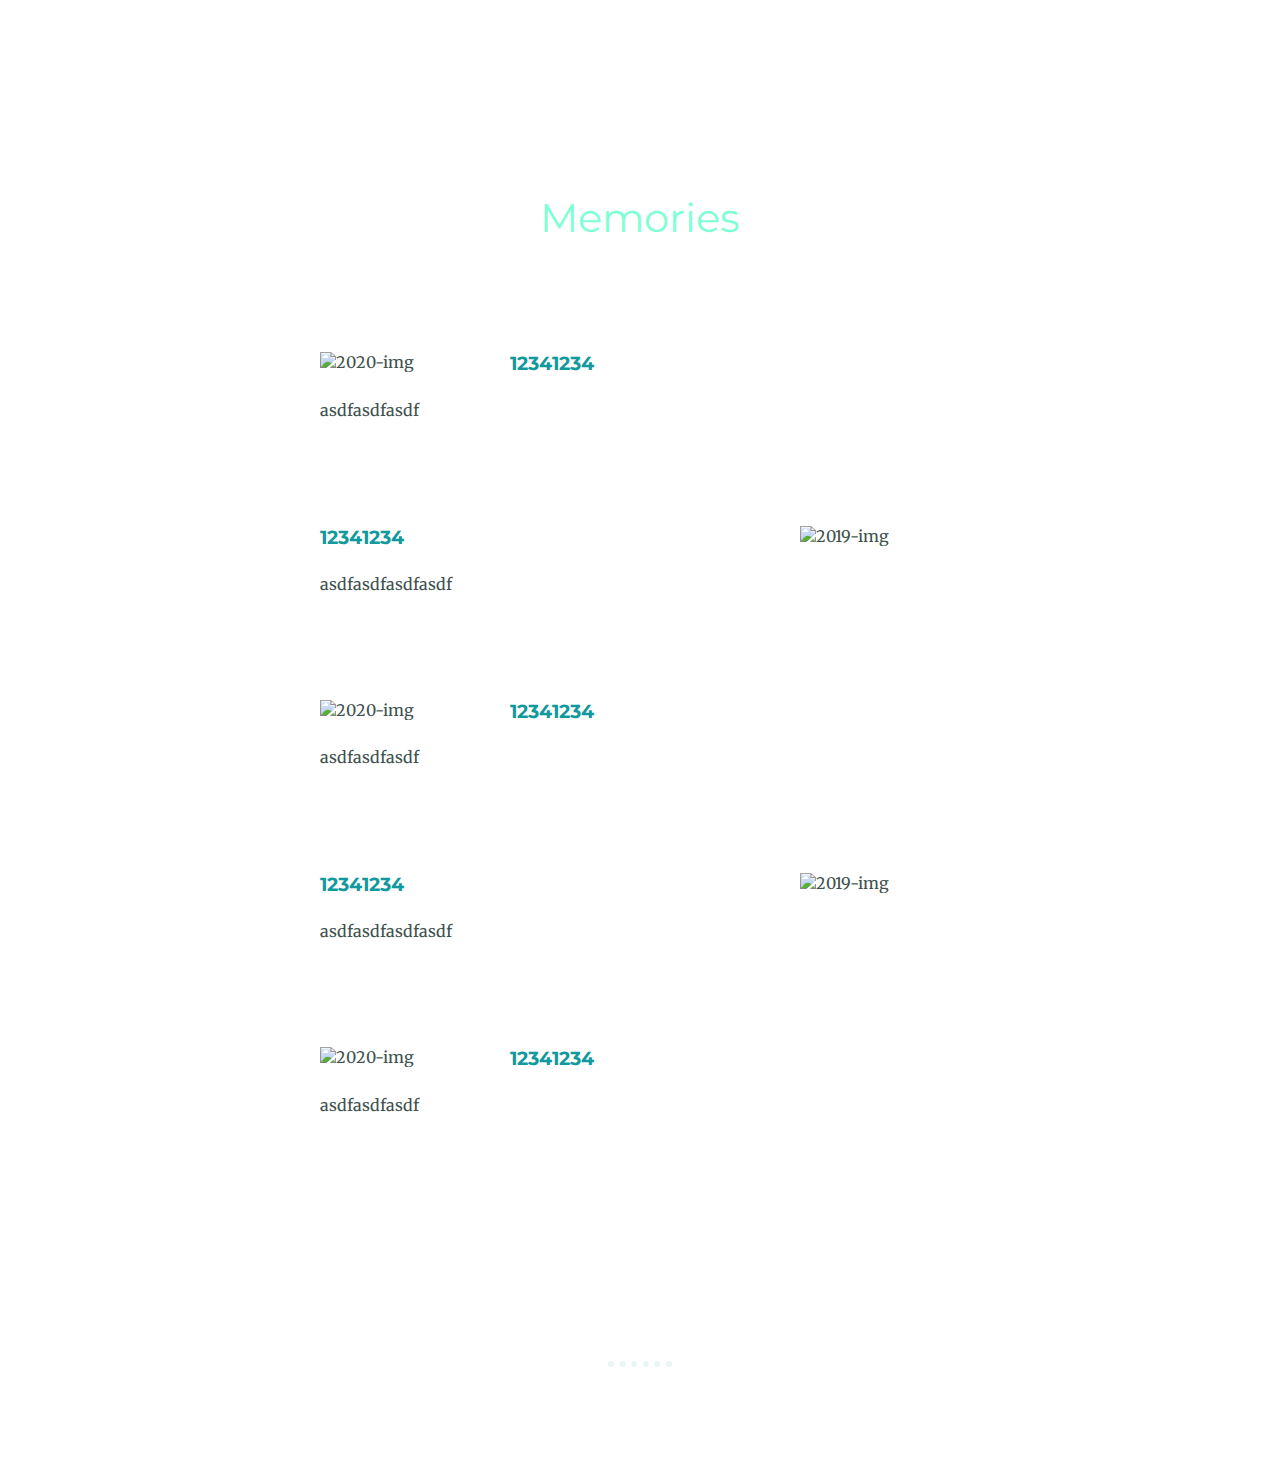
==== photo.html @ d60da091 "Add files via upload" ====
<!DOCTYPE html>
<html>

<head>
  <meta charset="utf-8">
  <title>Memories</title>
  <link rel="stylesheet" href="css/styles.css">
  <link href="https://fonts.googleapis.com/css?family=Merriweather|Montserrat|Sacramento" rel="stylesheet">
  <link rel="icon" href="favicon.ico">
</head>



<body>




  <div class="top-container">
    <div class="title-text">



  <br /><br /><br />

      <div class="skills">
        <h2>Memories</h2>
        <div class="skill-row">
          <img class="code-img" src="images/2020.png" alt="2020-img">
          <h3>12341234</h3>
          <p>asdfasdfasdf</p>

        </div>
        <div class="skill-row">
          <img class="chilli-img" src="images/2019.png" alt="2019-img">

          <h3>12341234</h3>
          <p>asdfasdfasdfasdf</p>

        </div>

        <div class="skill-row">
          <img class="code-img" src="images/2020.png" alt="2020-img">
          <h3>12341234</h3>
          <p>asdfasdfasdf</p>

        </div>
        <div class="skill-row">
          <img class="chilli-img" src="images/2019.png" alt="2019-img">

          <h3>12341234</h3>
          <p>asdfasdfasdfasdf</p>

        </div>

        <div class="skill-row">
          <img class="code-img" src="images/2020.png" alt="2020-img">
          <h3>12341234</h3>
          <p>asdfasdfasdf</p>










      </div>


<br>
<br>

      <hr>

    </div>
  </div>







<!--
      </div>
      <div class="skill-row">
        <img class="chilli-img" src="images/2019.png" alt="2019-img">

        <h3>Hot Wings Challenge</h3>
        <p>But my best skill is actually in eating hot wings. I am the undisputed queen of hot wing challenges. Ghost Peppers and Carolina Reapers are my favourite snacks.</p>

      </div>
    </div>
    <hr>
    <!-- <div class="contact-me">
      <h2>Get In Touch</h2>
      <h3>If you love hot wings as much as I do.</h3>
      <p class="contact-message">Love hot wings as much as I do? Let's talk about how awesome they are! We can code while we eat hot wings!</p>
      <a class="btn" href="mailto:ilove@hotwings.com">CONTACT ME</a>
    </div> -->
  </div>


  <!-- <div class="bottom-container">
    <a class="footer-link" href="https://www.linkedin.com/in/angela-yu-963a584b/">LinkedIn</a>
    <a class="footer-link" href="https://twitter.com/yu_angela">Twitter</a>
    <a class="footer-link" href="https://www.appbrewery.co/">Website</a>
    <p class="copyright">© 2018 Angela Yu @ The App Brewery.</p>
  </div> -->
</body>

</html>
---- css/styles.css ----
body {
  color: #40514E;
  margin: 0;
  text-align: center;
  font-family: 'Merriweather', serif;
}

h1 {
  color: aquamarine;
  font-size: 5.625rem;
  margin: 50px auto 0 auto;
  font-family: 'Sacramento', cursive;
}

h2 {
  color: aquamarine;
  font-family: 'Montserrat', sans-serif;
  font-size: 2.5rem;
  font-weight: normal;
  padding-bottom: 10px;
}

h3 {
  color: #11999E;
  font-family: 'Montserrat', sans-serif;
}

p {
  line-height: 2;
}

hr {
  border: dotted #EAF6F6 6px;
  border-bottom: none;
  width: 4%;
  margin: 100px auto;
}

a{
  color: #11999E;
  font-family: 'Montserrat', sans-serif;
  margin: 10px 20px;
  text-decoration: none;
}

a:hover {
  color: #EAF6F6;
}

.top-container {
  background-image: url(image/back.jpg);
  background-size: 100%;
/*  background-color: plum;  */
  position: relative;
  padding-top: 100px;

}

.middle-container {
  background-image: url(image/back.jpg);
  background-size: 100%;

padding-top: 100px;
  /* margin: 100px 0; */
}

.bottom-container {
  background-image: url(image/back.jpg);

  background-color: #66BFBF;
  padding: 50px 0 20px;
}

.skill-row {
  width: 50%;
  margin: 100px auto 100px auto;
  text-align: left;
}

.pro {
  text-decoration: underline;
}

.intro {
  width: 30%;
  margin: auto;
}

.contact-message {
  width: 40%;
  margin: 40px auto 60px;
}

.copyright {
  color: #EAF6F6;
  font-size: 0.75rem;
  padding: 20px 0;
}

.top-cloud {
  position: absolute;
  right: 300px;
  top: 40px;
}

.bottom-cloud {
  position: absolute;
  left: 250px;
  bottom: 300px;
}

.code-img {
  width: 25%;
  float: left;
  margin-right: 30px;
}

.chilli-img {
  width: 25%;
  float: right;
  margin-left: 30px;
}

.btn {
  background: #11cdd4;
  background-image: -webkit-linear-gradient(top, #11cdd4, #11999e);
  background-image: -moz-linear-gradient(top, #11cdd4, #11999e);
  background-image: -ms-linear-gradient(top, #11cdd4, #11999e);
  background-image: -o-linear-gradient(top, #11cdd4, #11999e);
  background-image: linear-gradient(to bottom, #11cdd4, #11999e);
  -webkit-border-radius: 8;
  -moz-border-radius: 8;
  border-radius: 8px;
  font-family: 'Montserrat', sans-serif;
  color: #ffffff;
  font-size: 20px;
  padding: 10px 20px 10px 20px;
  text-decoration: none;
}

.btn:hover {
  background: #30e3cb;
  background-image: -webkit-linear-gradient(top, #30e3cb, #2bc4ad);
  background-image: -moz-linear-gradient(top, #30e3cb, #2bc4ad);
  background-image: -ms-linear-gradient(top, #30e3cb, #2bc4ad);
  background-image: -o-linear-gradient(top, #30e3cb, #2bc4ad);
  background-image: linear-gradient(to bottom, #30e3cb, #2bc4ad);
  text-decoration: none;
}
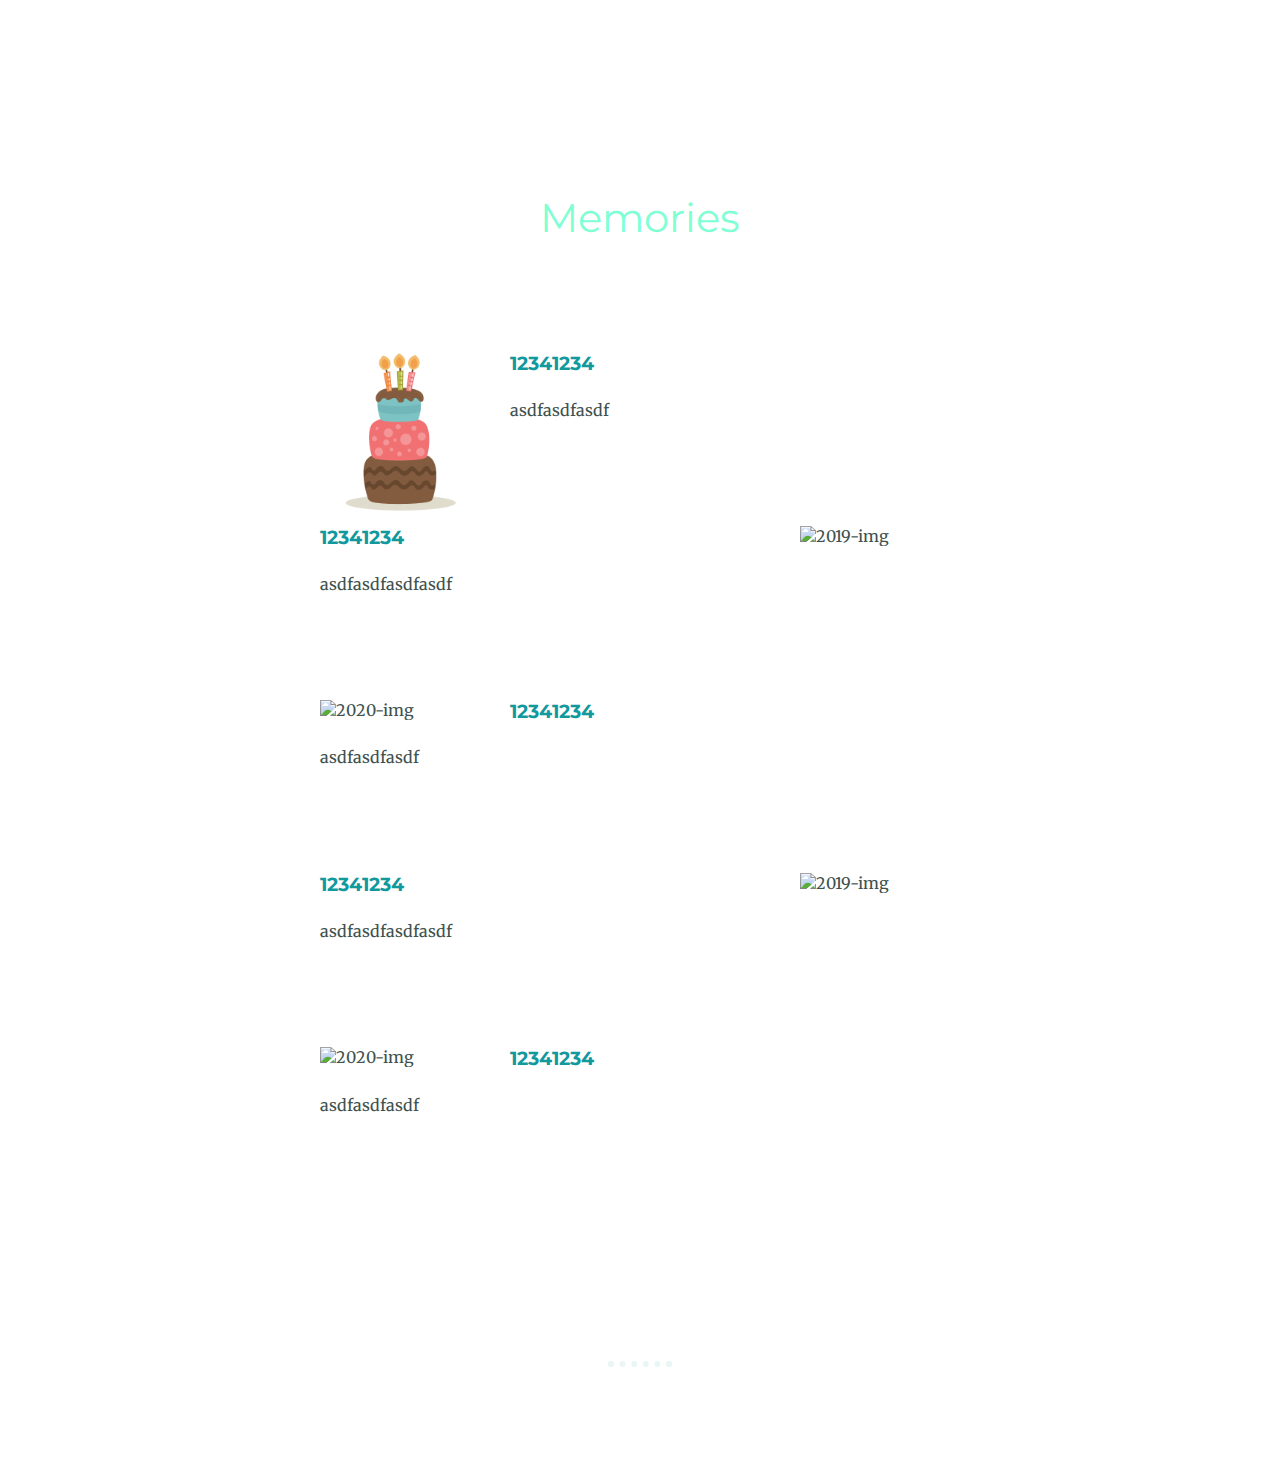
==== commit c890e03e: "Update photo.html" ====
--- a/photo.html
+++ b/photo.html
@@ -26,7 +26,7 @@
       <div class="skills">
         <h2>Memories</h2>
         <div class="skill-row">
-          <img class="code-img" src="images/2020.png" alt="2020-img">
+          <img class="code-img" src="images/cake.png" alt="2020-img">
           <h3>12341234</h3>
           <p>asdfasdfasdf</p>
 
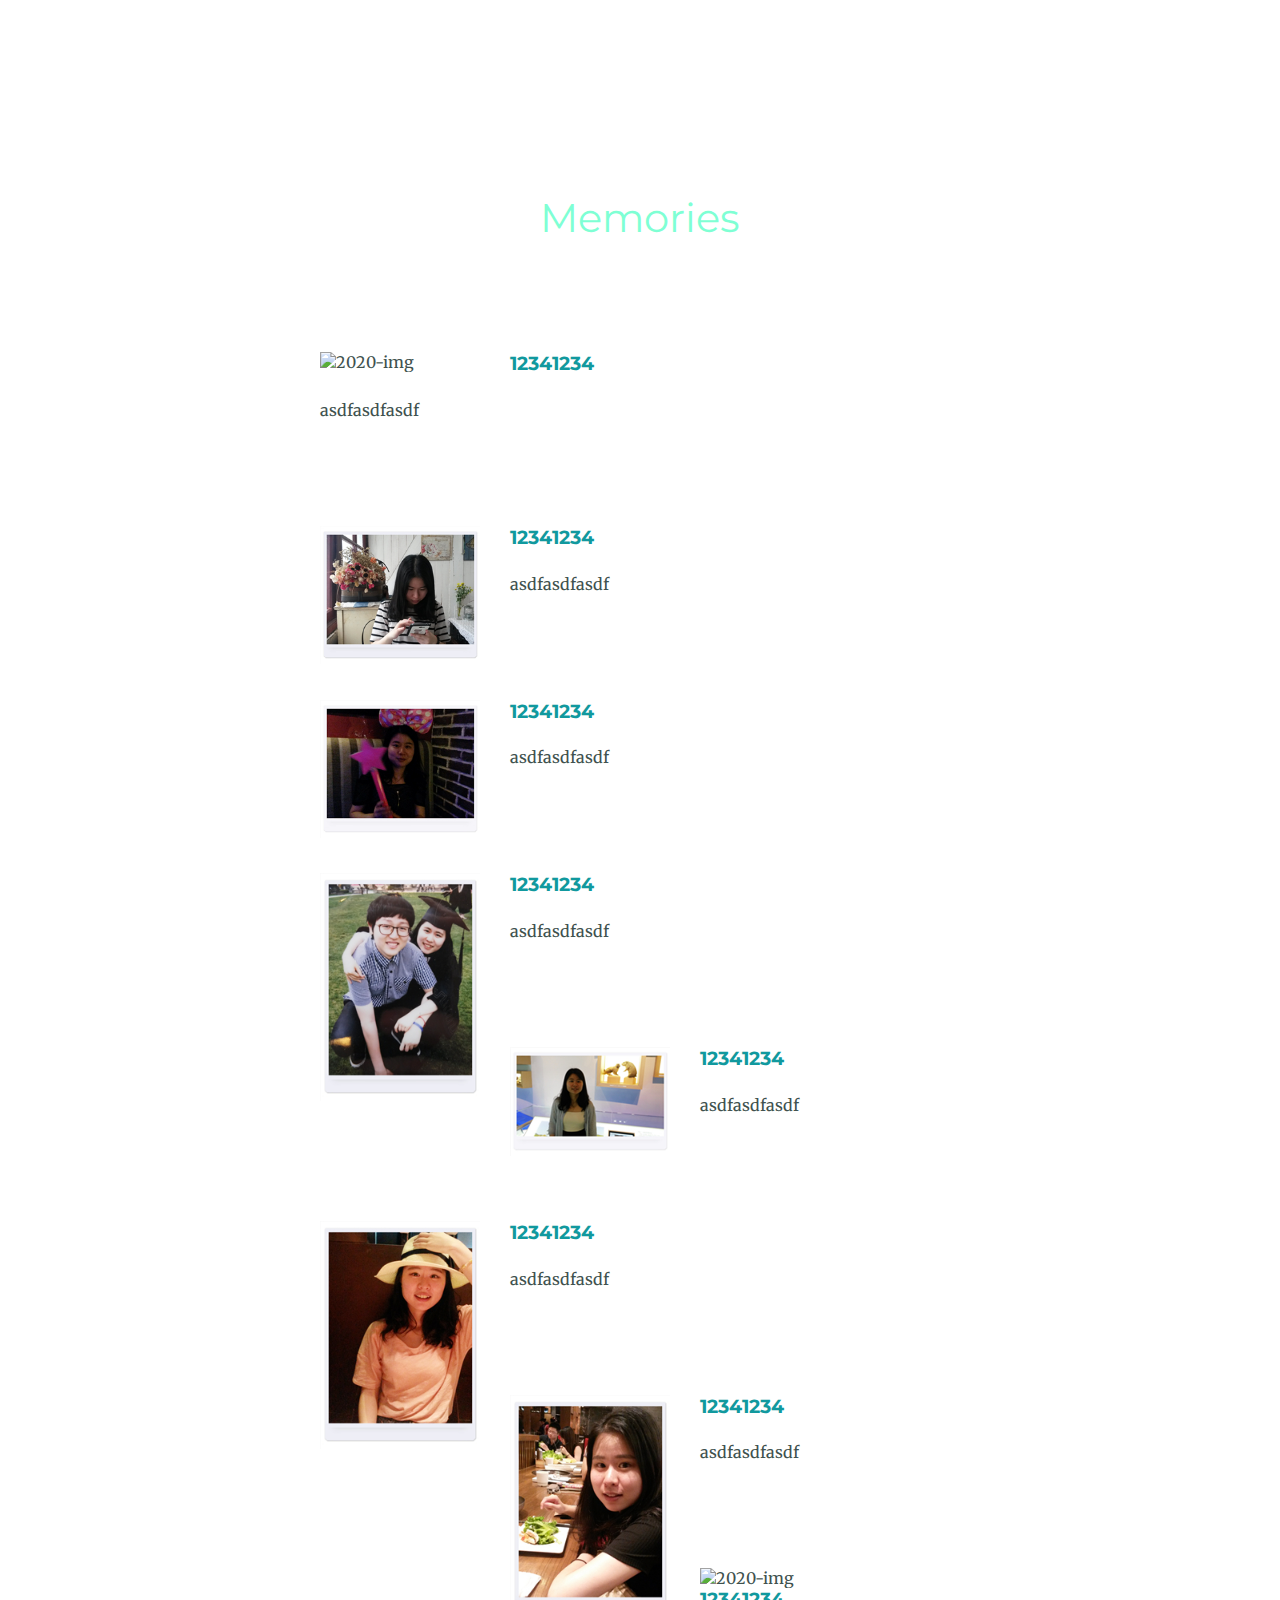
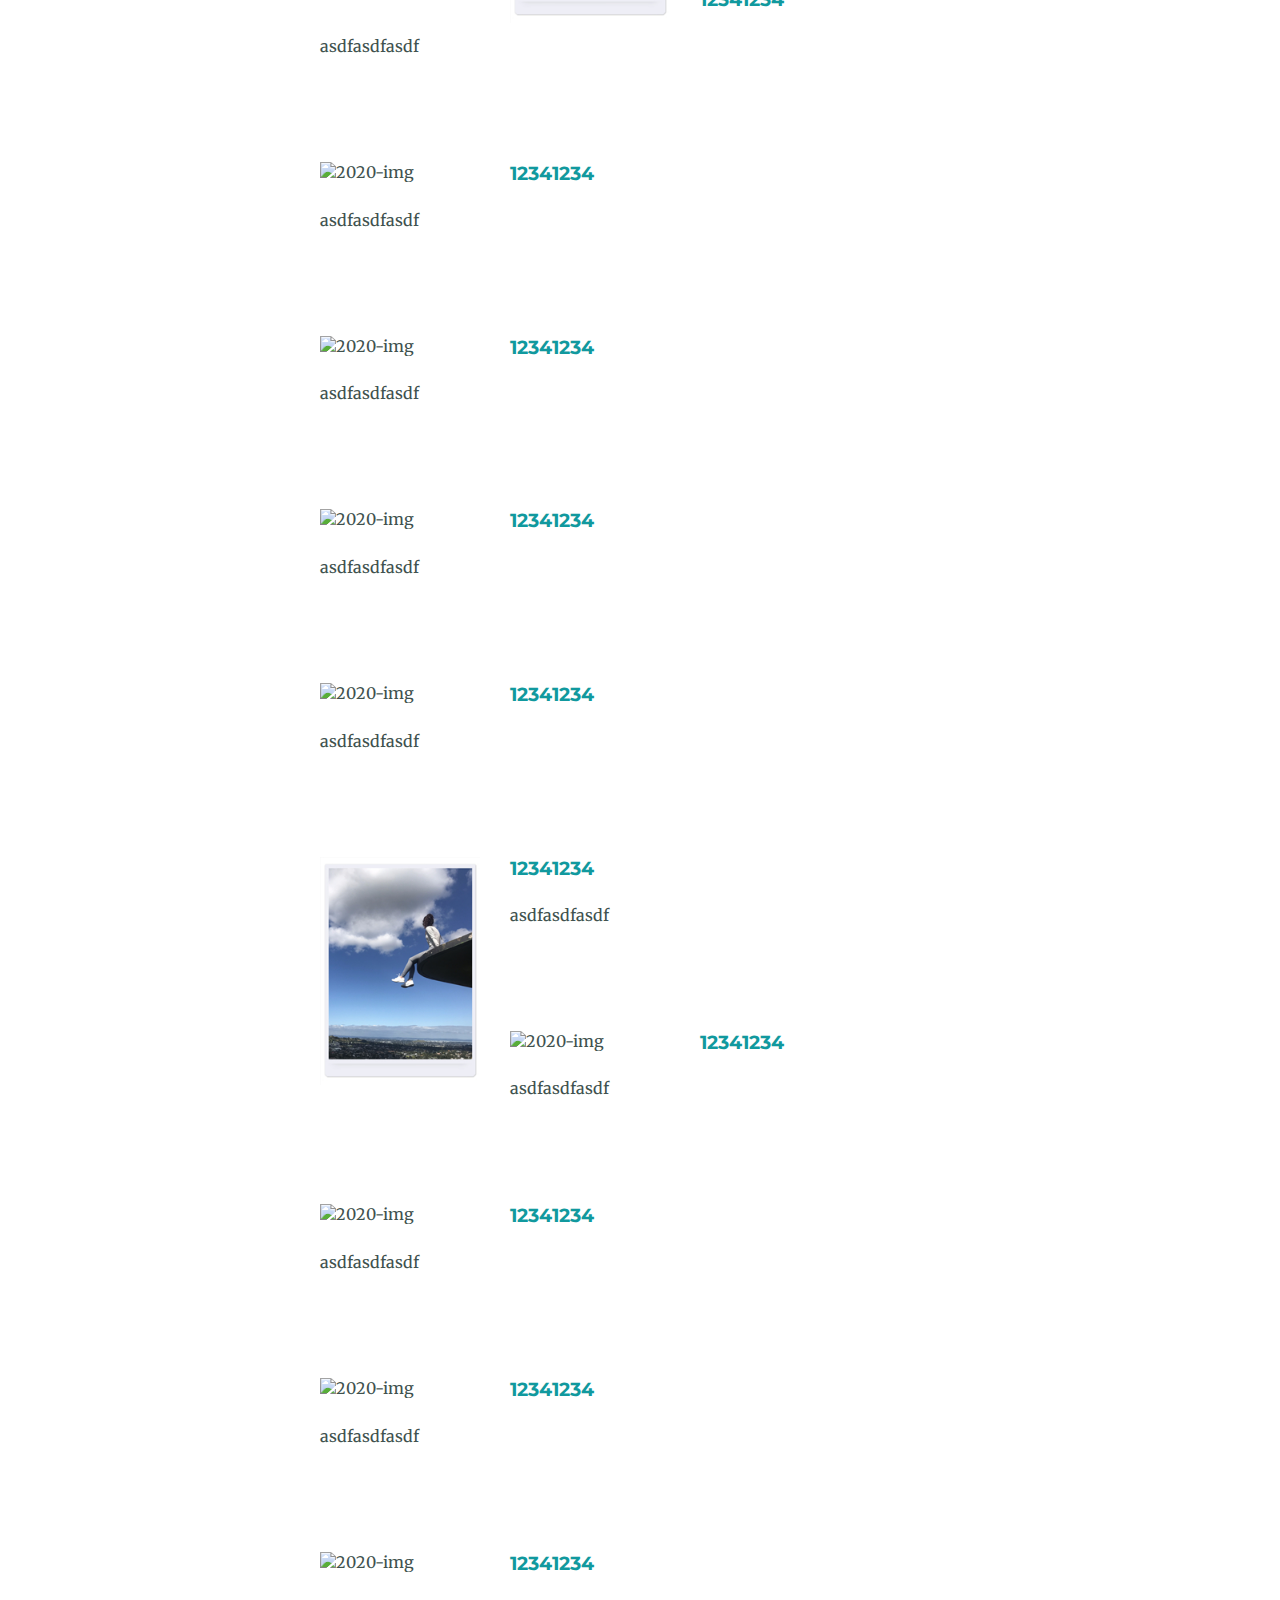
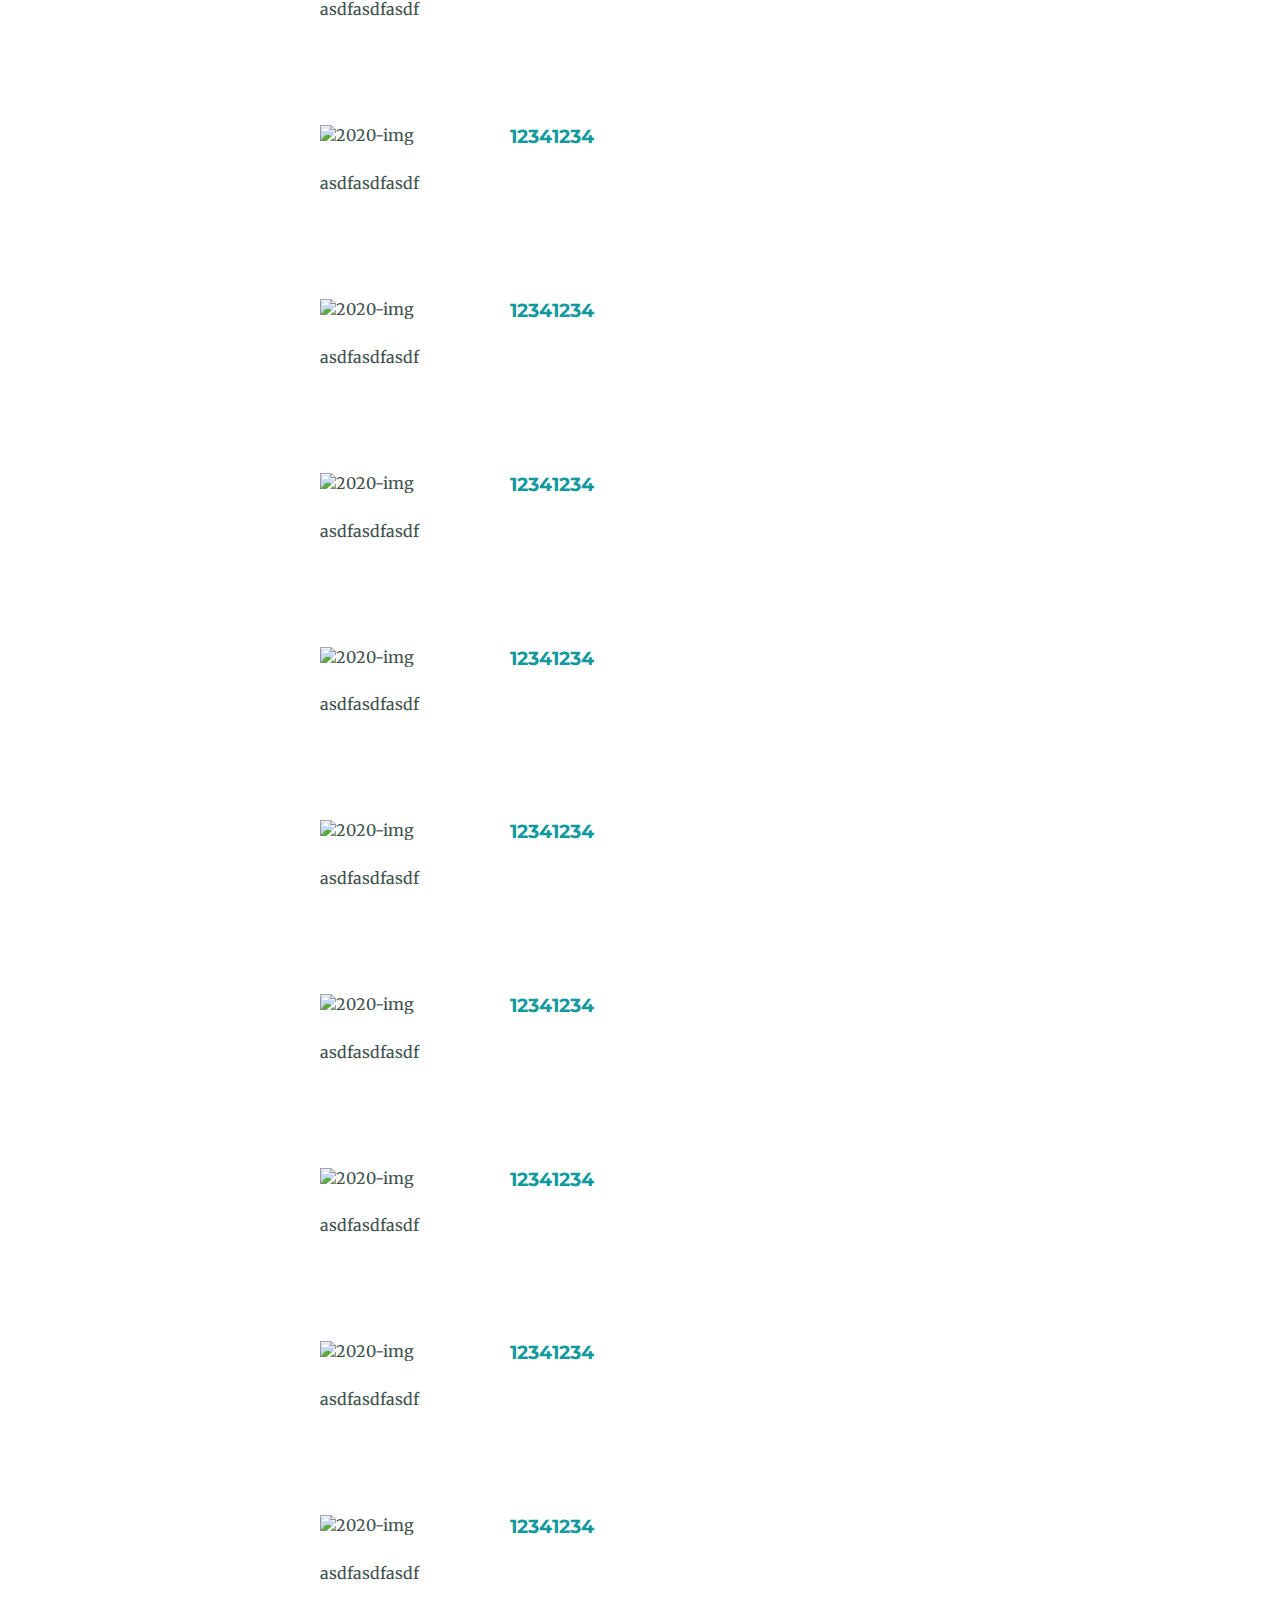
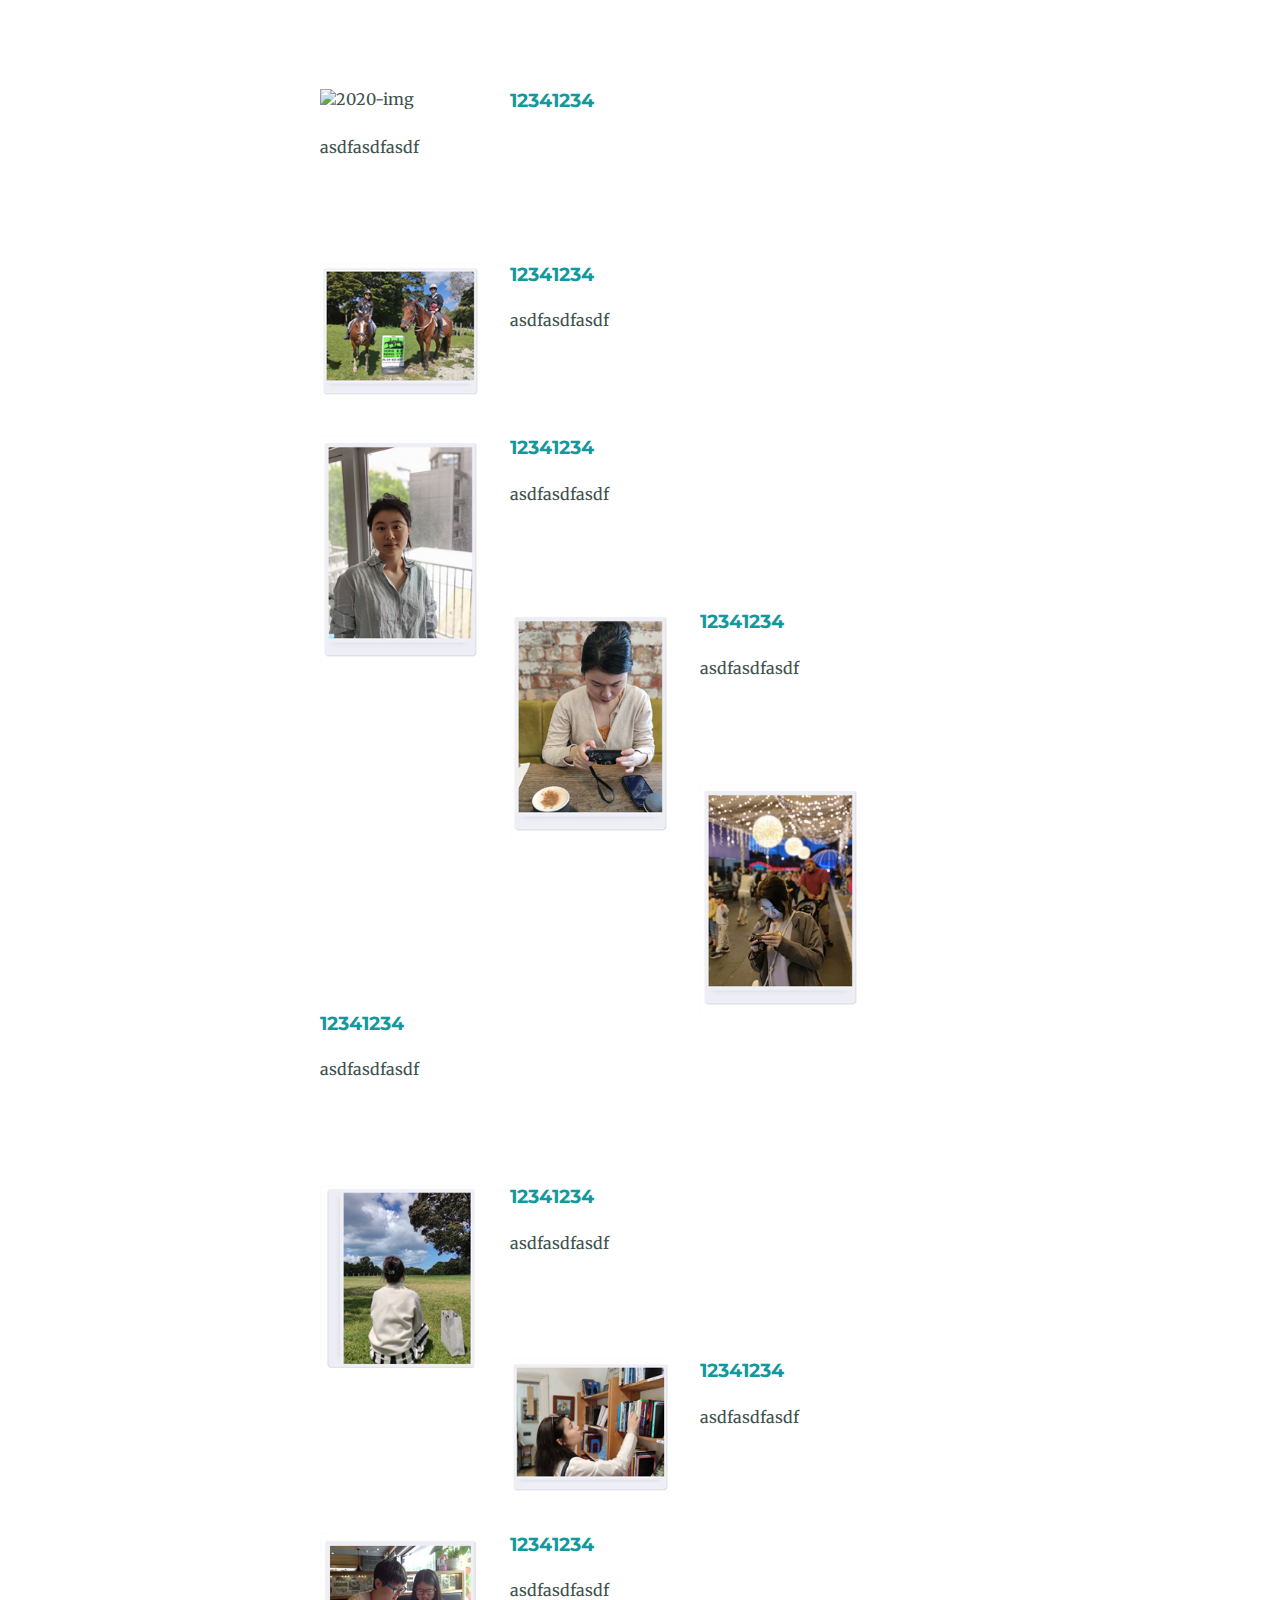
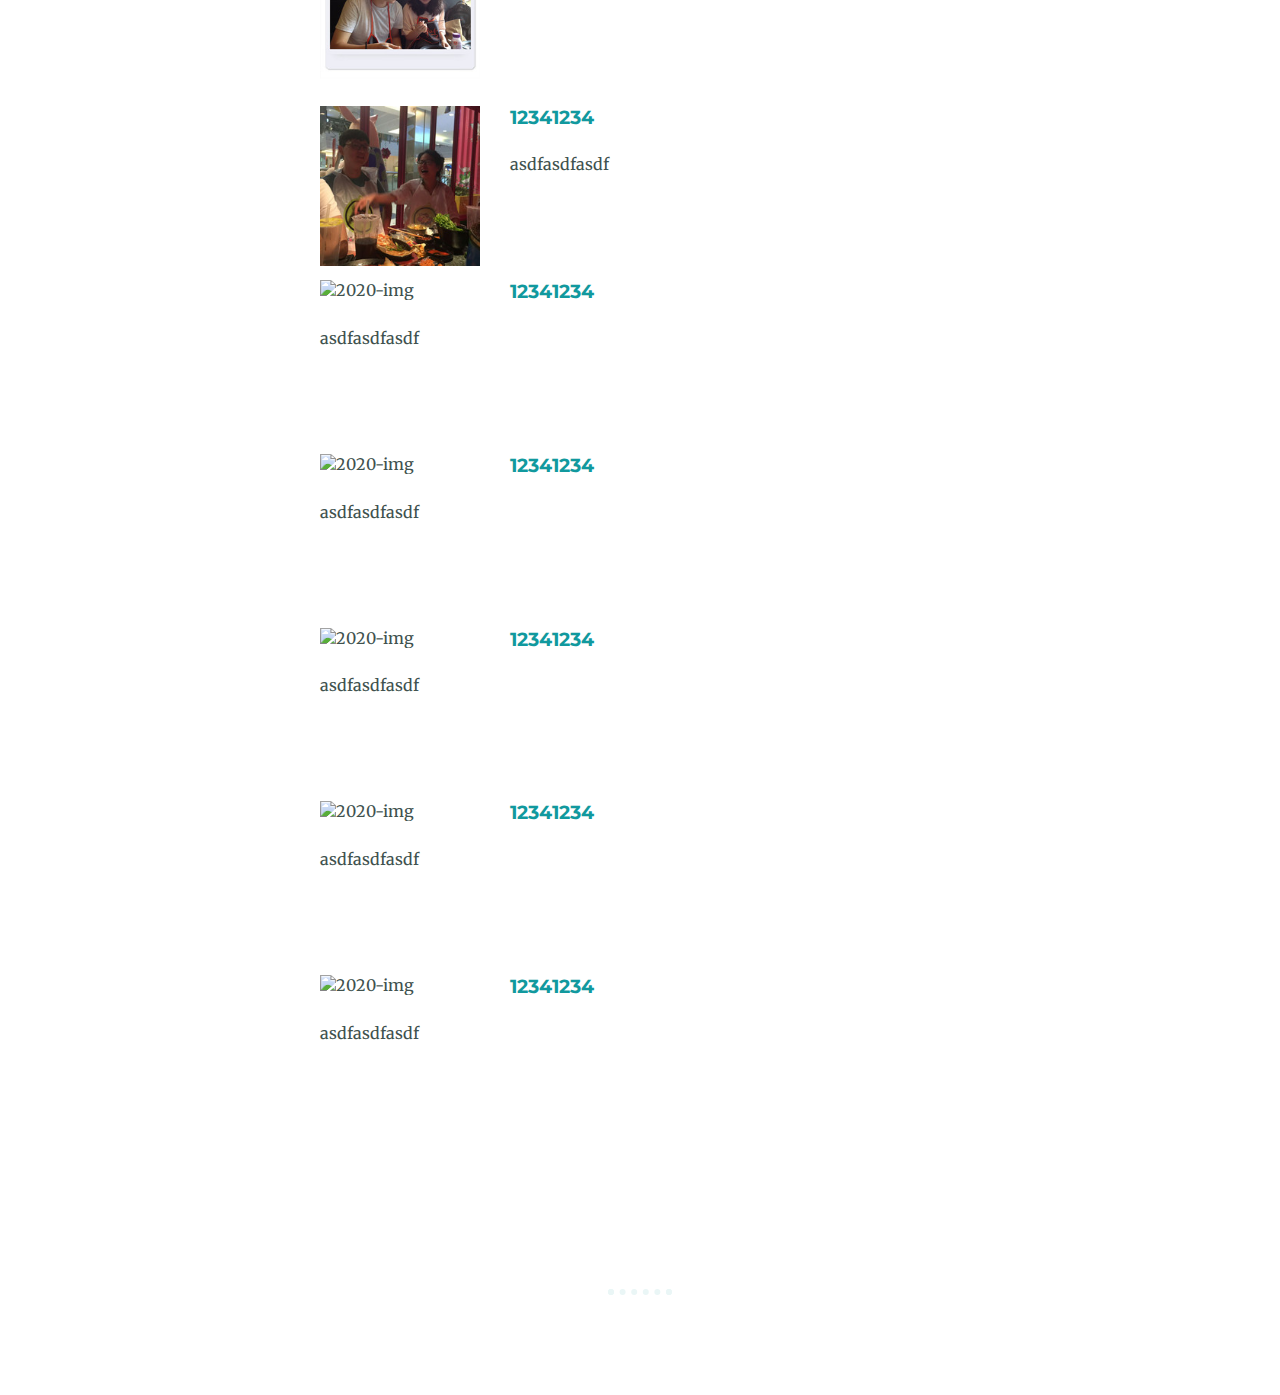
==== commit 4f133324: "Add files via upload" ====
--- a/photo.html
+++ b/photo.html
@@ -25,50 +25,247 @@
 
       <div class="skills">
         <h2>Memories</h2>
-        <div class="skill-row">
-          <img class="code-img" src="images/cake.png" alt="2020-img">
-          <h3>12341234</h3>
-          <p>asdfasdfasdf</p>
-
-        </div>
-        <div class="skill-row">
-          <img class="chilli-img" src="images/2019.png" alt="2019-img">
-
-          <h3>12341234</h3>
-          <p>asdfasdfasdfasdf</p>
-
-        </div>
-
-        <div class="skill-row">
-          <img class="code-img" src="images/2020.png" alt="2020-img">
-          <h3>12341234</h3>
-          <p>asdfasdfasdf</p>
-
-        </div>
-        <div class="skill-row">
-          <img class="chilli-img" src="images/2019.png" alt="2019-img">
-
-          <h3>12341234</h3>
-          <p>asdfasdfasdfasdf</p>
-
-        </div>
-
-        <div class="skill-row">
-          <img class="code-img" src="images/2020.png" alt="2020-img">
-          <h3>12341234</h3>
-          <p>asdfasdfasdf</p>
-
-
-
-
-
-
-
-
-
-
-      </div>
-
+
+        <div class="skill-row">
+          <img class="code-img" src="images/1.jpg" alt="2020-img">
+          <h3>12341234</h3>
+          <p>asdfasdfasdf</p>
+        </div>
+
+        <div class="skill-row">
+          <img class="code-img" src="images/2.jpg" alt="2020-img">
+          <h3>12341234</h3>
+          <p>asdfasdfasdf</p>
+        </div>
+
+
+        <div class="skill-row">
+          <img class="code-img" src="images/3.jpg" alt="2020-img">
+          <h3>12341234</h3>
+          <p>asdfasdfasdf</p>
+        </div>
+
+        <div class="skill-row">
+          <img class="code-img" src="images/4.jpg" alt="2020-img">
+          <h3>12341234</h3>
+          <p>asdfasdfasdf</p>
+        </div>
+
+        <div class="skill-row">
+          <img class="code-img" src="images/5.jpg" alt="2020-img">
+          <h3>12341234</h3>
+          <p>asdfasdfasdf</p>
+        </div>
+
+        <div class="skill-row">
+          <img class="code-img" src="images/6.jpg" alt="2020-img">
+          <h3>12341234</h3>
+          <p>asdfasdfasdf</p>
+        </div>
+
+        <div class="skill-row">
+          <img class="code-img" src="images/7.jpg" alt="2020-img">
+          <h3>12341234</h3>
+          <p>asdfasdfasdf</p>
+        </div>
+
+        <div class="skill-row">
+          <img class="code-img" src="images/8.jpg" alt="2020-img">
+          <h3>12341234</h3>
+          <p>asdfasdfasdf</p>
+        </div>
+
+        <div class="skill-row">
+          <img class="code-img" src="images/9.jpg" alt="2020-img">
+          <h3>12341234</h3>
+          <p>asdfasdfasdf</p>
+        </div>
+
+        <div class="skill-row">
+          <img class="code-img" src="images/10.jpg" alt="2020-img">
+          <h3>12341234</h3>
+          <p>asdfasdfasdf</p>
+        </div>
+
+        <div class="skill-row">
+          <img class="code-img" src="images/11.jpg" alt="2020-img">
+          <h3>12341234</h3>
+          <p>asdfasdfasdf</p>
+        </div>
+
+        <div class="skill-row">
+          <img class="code-img" src="images/12.jpg" alt="2020-img">
+          <h3>12341234</h3>
+          <p>asdfasdfasdf</p>
+        </div>
+
+        <div class="skill-row">
+          <img class="code-img" src="images/13.jpg" alt="2020-img">
+          <h3>12341234</h3>
+          <p>asdfasdfasdf</p>
+        </div>
+
+        <div class="skill-row">
+          <img class="code-img" src="images/14.jpg" alt="2020-img">
+          <h3>12341234</h3>
+          <p>asdfasdfasdf</p>
+        </div>
+
+        <div class="skill-row">
+          <img class="code-img" src="images/15.jpg" alt="2020-img">
+          <h3>12341234</h3>
+          <p>asdfasdfasdf</p>
+        </div>
+
+        <div class="skill-row">
+          <img class="code-img" src="images/16.jpg" alt="2020-img">
+          <h3>12341234</h3>
+          <p>asdfasdfasdf</p>
+        </div>
+
+        <div class="skill-row">
+          <img class="code-img" src="images/17.jpg" alt="2020-img">
+          <h3>12341234</h3>
+          <p>asdfasdfasdf</p>
+        </div>
+
+        <div class="skill-row">
+          <img class="code-img" src="images/18.jpg" alt="2020-img">
+          <h3>12341234</h3>
+          <p>asdfasdfasdf</p>
+        </div>
+
+        <div class="skill-row">
+          <img class="code-img" src="images/19.jpg" alt="2020-img">
+          <h3>12341234</h3>
+          <p>asdfasdfasdf</p>
+        </div>
+
+        <div class="skill-row">
+          <img class="code-img" src="images/20.jpg" alt="2020-img">
+          <h3>12341234</h3>
+          <p>asdfasdfasdf</p>
+        </div>
+
+        <div class="skill-row">
+          <img class="code-img" src="images/21.jpg" alt="2020-img">
+          <h3>12341234</h3>
+          <p>asdfasdfasdf</p>
+        </div>
+
+        <div class="skill-row">
+          <img class="code-img" src="images/22.jpg" alt="2020-img">
+          <h3>12341234</h3>
+          <p>asdfasdfasdf</p>
+        </div>
+
+        <div class="skill-row">
+          <img class="code-img" src="images/23.jpg" alt="2020-img">
+          <h3>12341234</h3>
+          <p>asdfasdfasdf</p>
+        </div>
+
+        <div class="skill-row">
+          <img class="code-img" src="images/24.jpg" alt="2020-img">
+          <h3>12341234</h3>
+          <p>asdfasdfasdf</p>
+        </div>
+
+        <div class="skill-row">
+          <img class="code-img" src="images/25.jpg" alt="2020-img">
+          <h3>12341234</h3>
+          <p>asdfasdfasdf</p>
+        </div>
+
+        <div class="skill-row">
+          <img class="code-img" src="images/26.jpg" alt="2020-img">
+          <h3>12341234</h3>
+          <p>asdfasdfasdf</p>
+        </div>
+
+        <div class="skill-row">
+          <img class="code-img" src="images/27.jpg" alt="2020-img">
+          <h3>12341234</h3>
+          <p>asdfasdfasdf</p>
+        </div>
+
+        <div class="skill-row">
+          <img class="code-img" src="images/28.jpg" alt="2020-img">
+          <h3>12341234</h3>
+          <p>asdfasdfasdf</p>
+        </div>
+
+        <div class="skill-row">
+          <img class="code-img" src="images/29.jpg" alt="2020-img">
+          <h3>12341234</h3>
+          <p>asdfasdfasdf</p>
+        </div>
+
+        <div class="skill-row">
+          <img class="code-img" src="images/30.jpg" alt="2020-img">
+          <h3>12341234</h3>
+          <p>asdfasdfasdf</p>
+        </div>
+
+        <div class="skill-row">
+          <img class="code-img" src="images/31.jpg" alt="2020-img">
+          <h3>12341234</h3>
+          <p>asdfasdfasdf</p>
+        </div>
+
+        <div class="skill-row">
+          <img class="code-img" src="images/32.jpg" alt="2020-img">
+          <h3>12341234</h3>
+          <p>asdfasdfasdf</p>
+        </div>
+
+        <div class="skill-row">
+          <img class="code-img" src="images/33.jpg" alt="2020-img">
+          <h3>12341234</h3>
+          <p>asdfasdfasdf</p>
+        </div>
+
+        <div class="skill-row">
+          <img class="code-img" src="images/34.jpg" alt="2020-img">
+          <h3>12341234</h3>
+          <p>asdfasdfasdf</p>
+        </div>
+
+        <div class="skill-row">
+          <img class="code-img" src="images/35.jpg" alt="2020-img">
+          <h3>12341234</h3>
+          <p>asdfasdfasdf</p>
+        </div>
+
+        <div class="skill-row">
+          <img class="code-img" src="images/36.jpg" alt="2020-img">
+          <h3>12341234</h3>
+          <p>asdfasdfasdf</p>
+        </div>
+
+        <div class="skill-row">
+          <img class="code-img" src="images/37.jpg" alt="2020-img">
+          <h3>12341234</h3>
+          <p>asdfasdfasdf</p>
+        </div>
+
+        <div class="skill-row">
+          <img class="code-img" src="images/38.jpg" alt="2020-img">
+          <h3>12341234</h3>
+          <p>asdfasdfasdf</p>
+        </div>
+
+        <div class="skill-row">
+          <img class="code-img" src="images/39.jpg" alt="2020-img">
+          <h3>12341234</h3>
+          <p>asdfasdfasdf</p>
+        </div>
+
+        <div class="skill-row">
+          <img class="code-img" src="images/40.jpg" alt="2020-img">
+          <h3>12341234</h3>
+          <p>asdfasdfasdf</p>
+        </div>
 
 <br>
 <br>
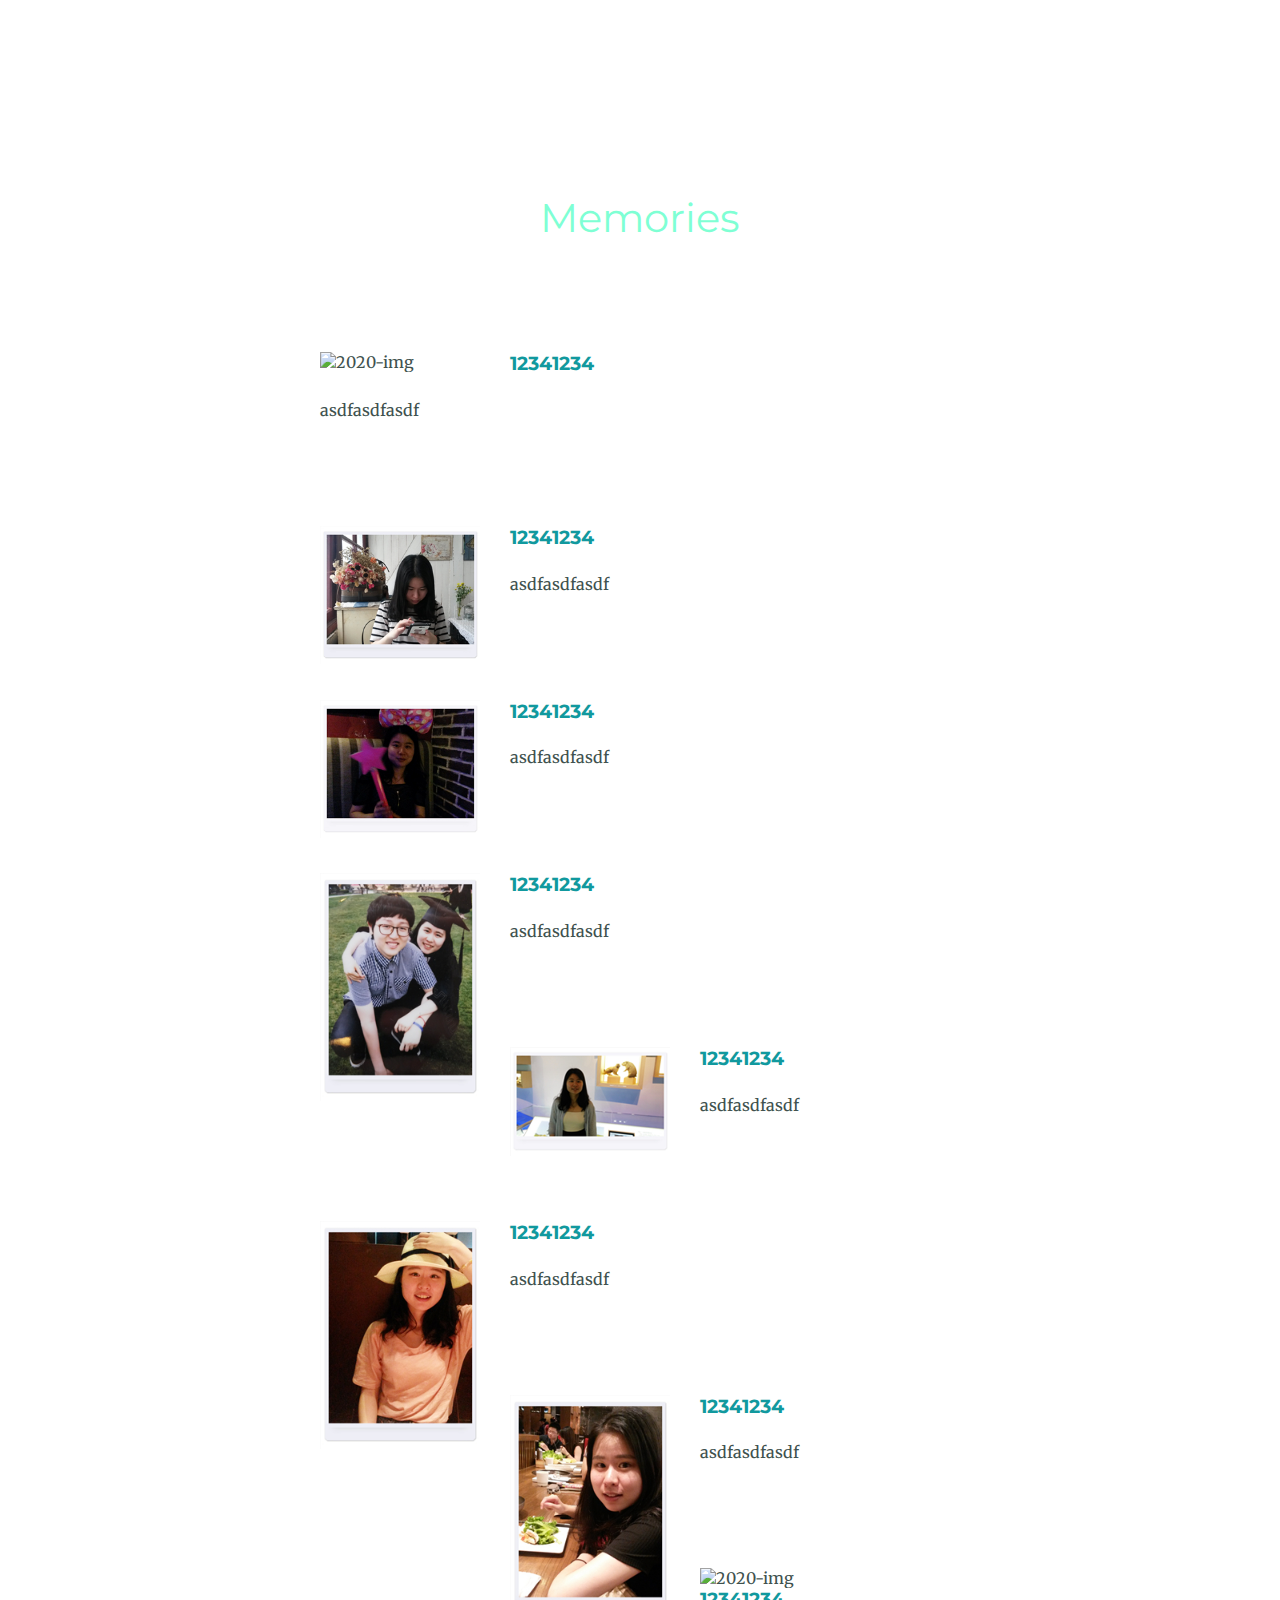
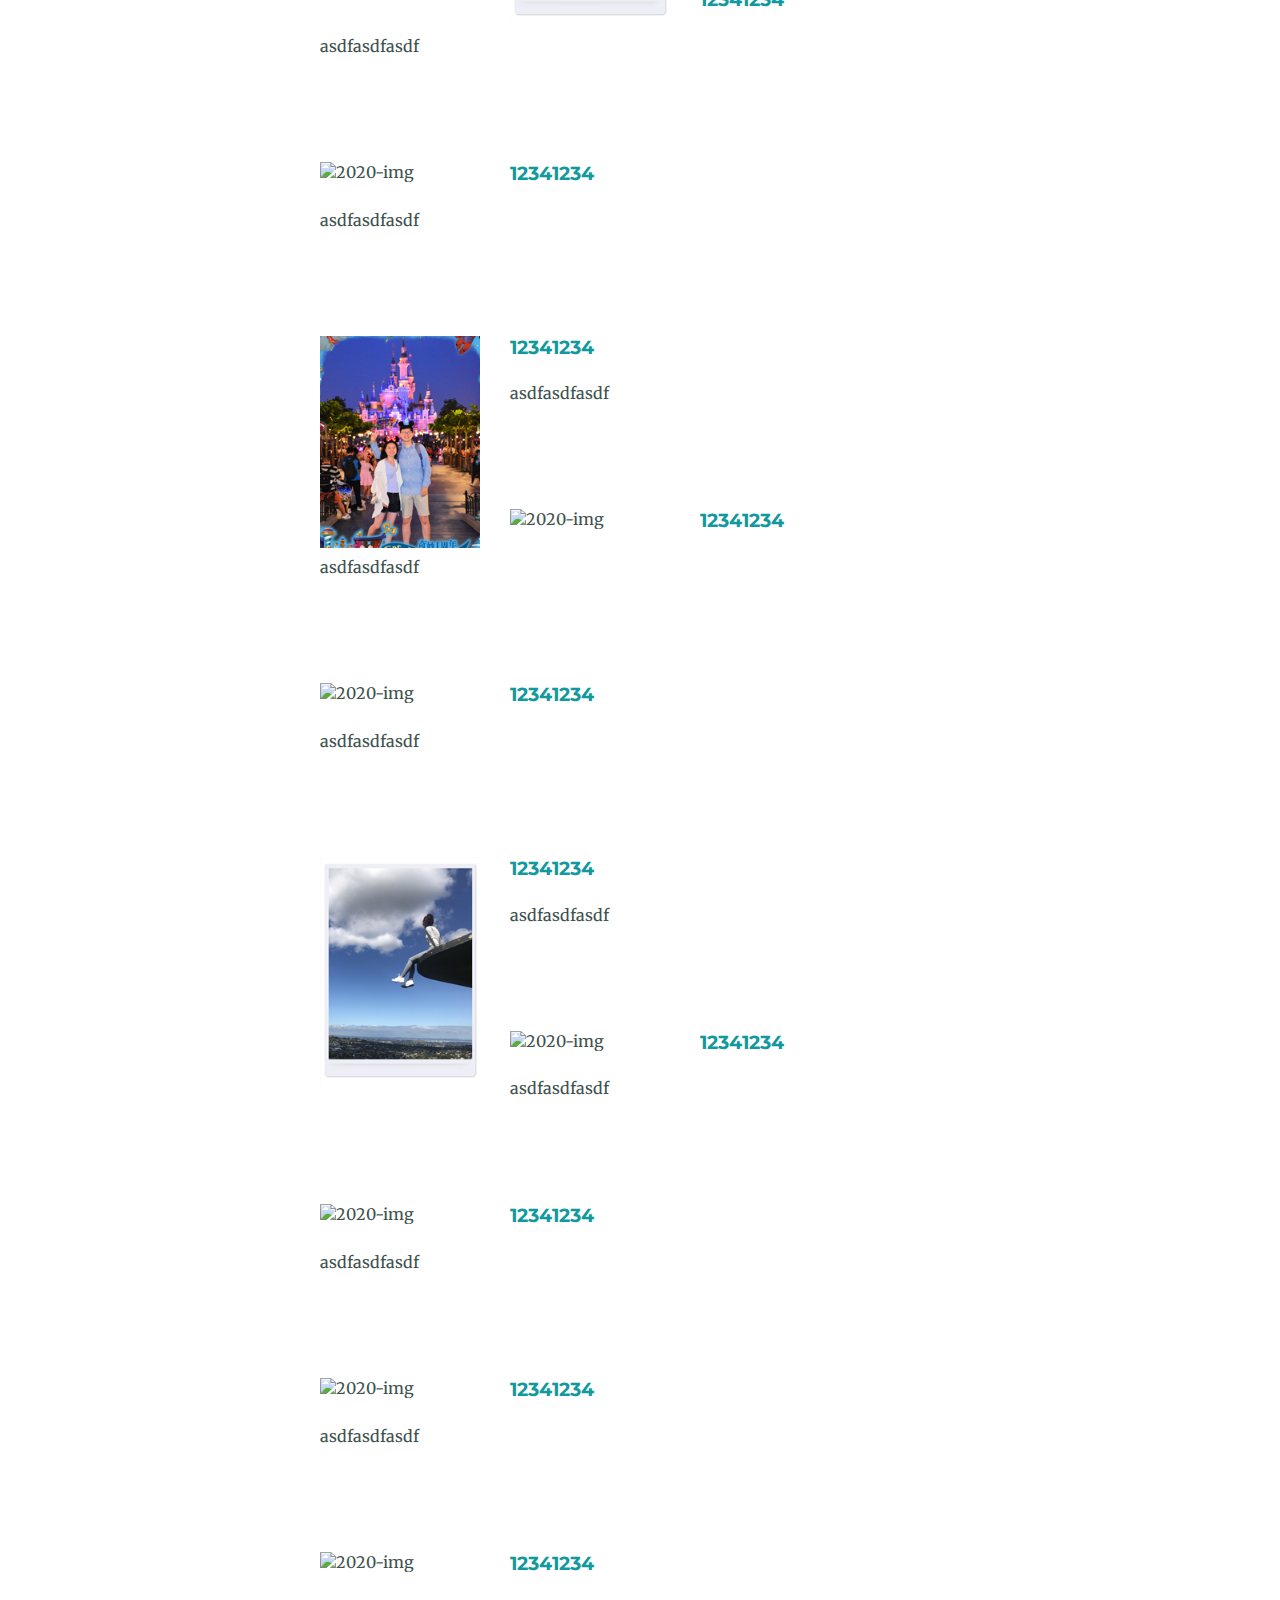
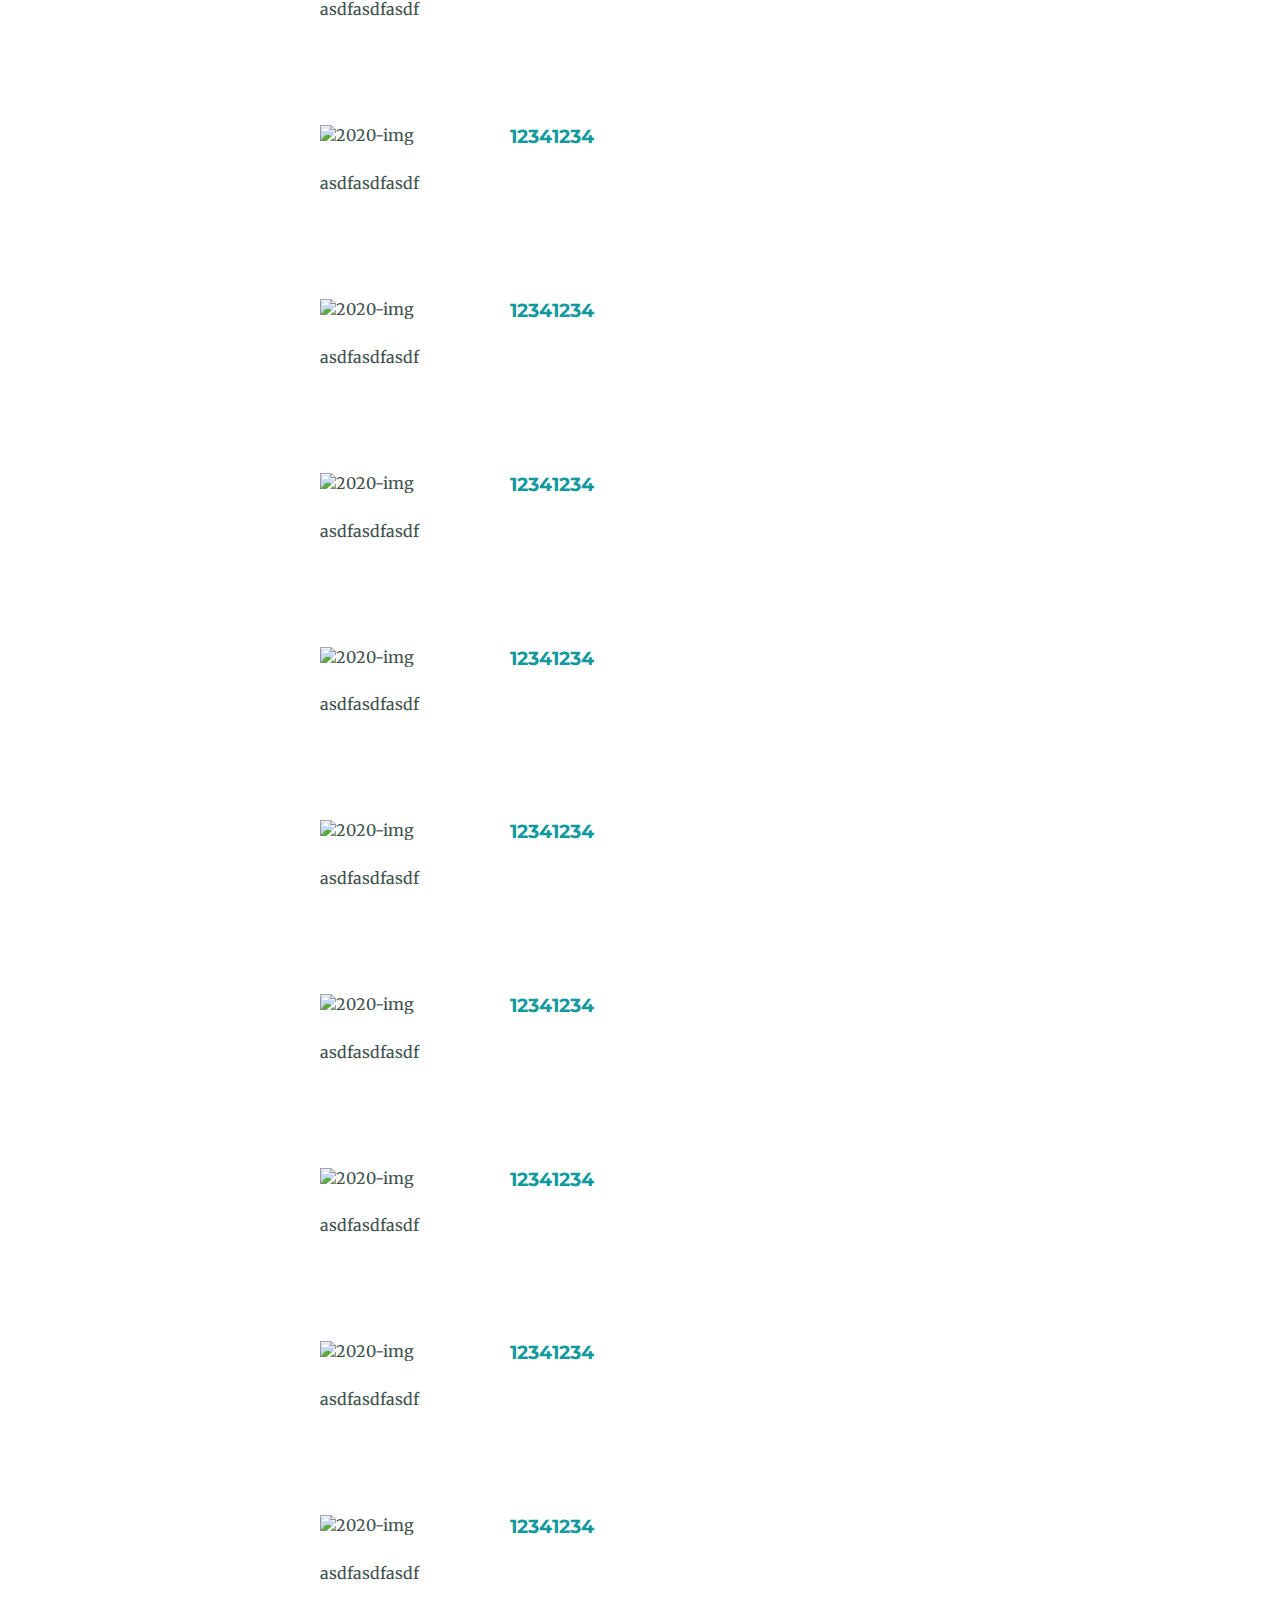
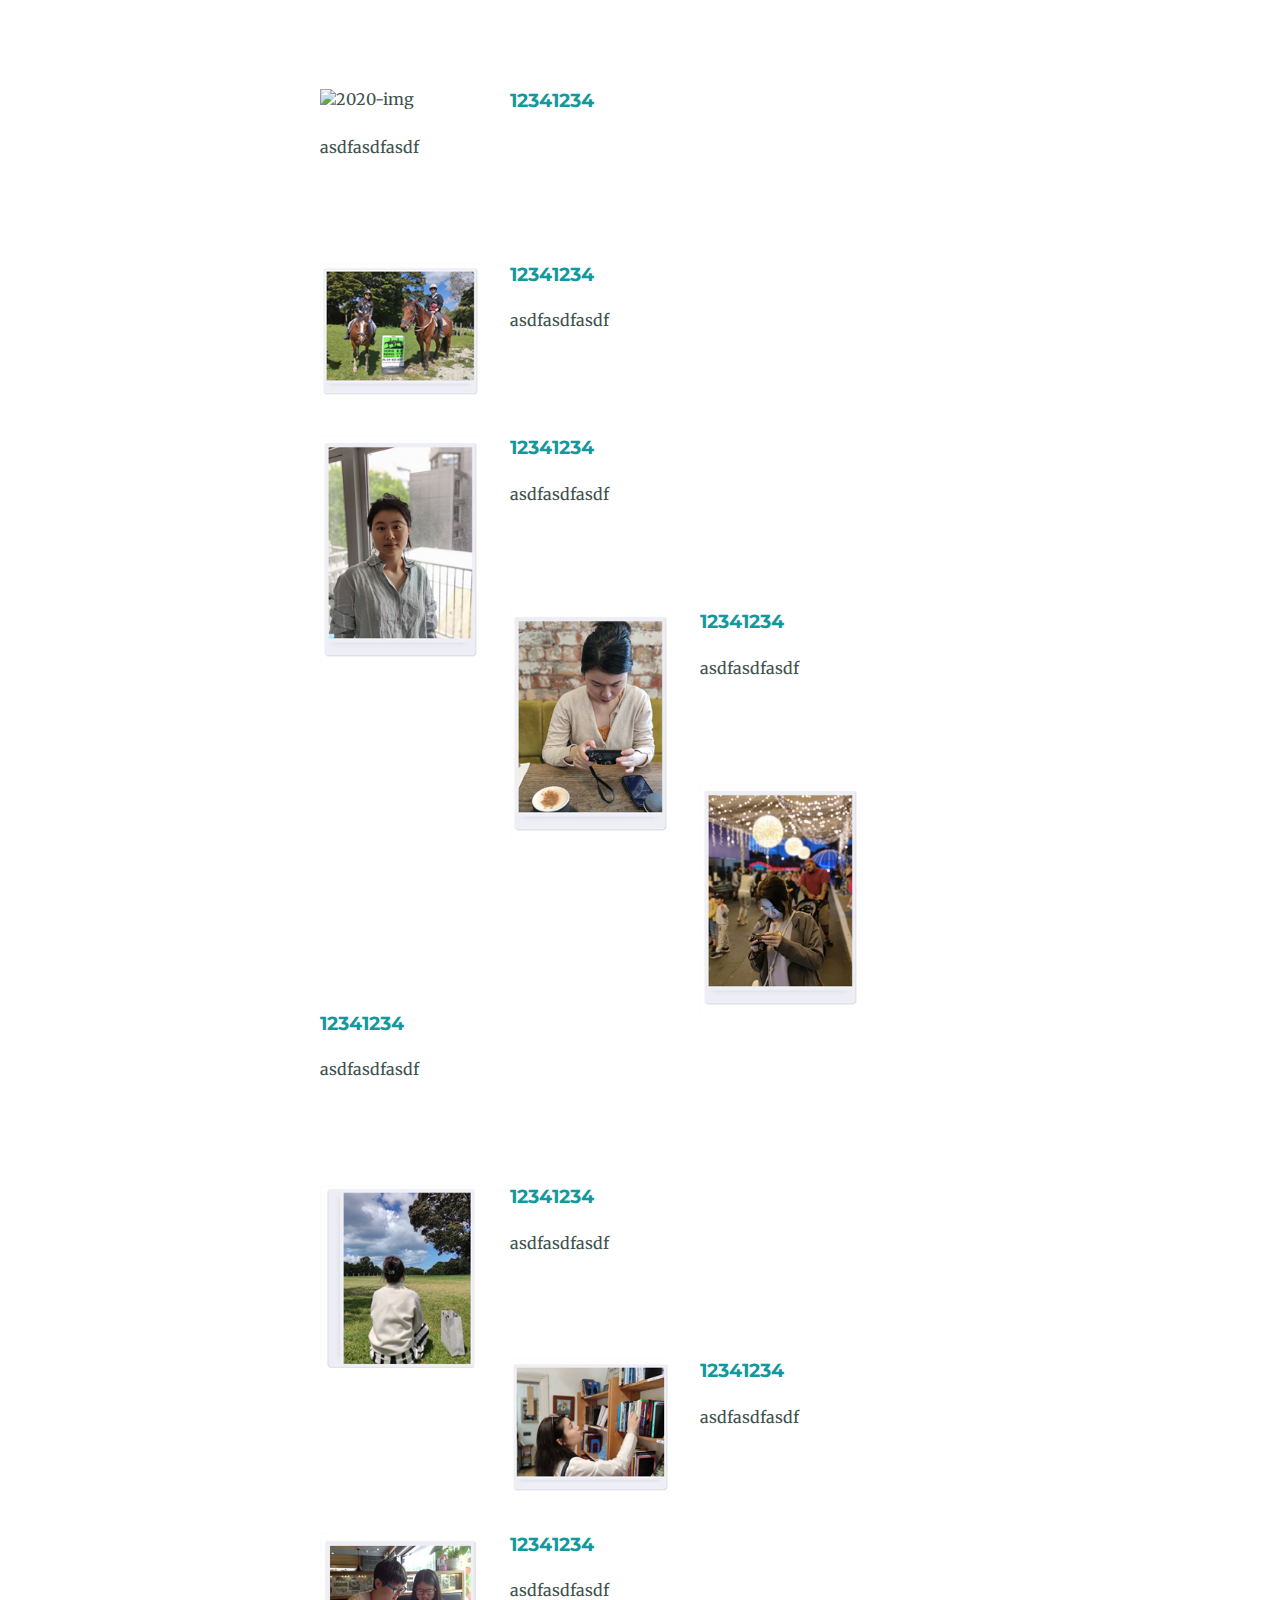
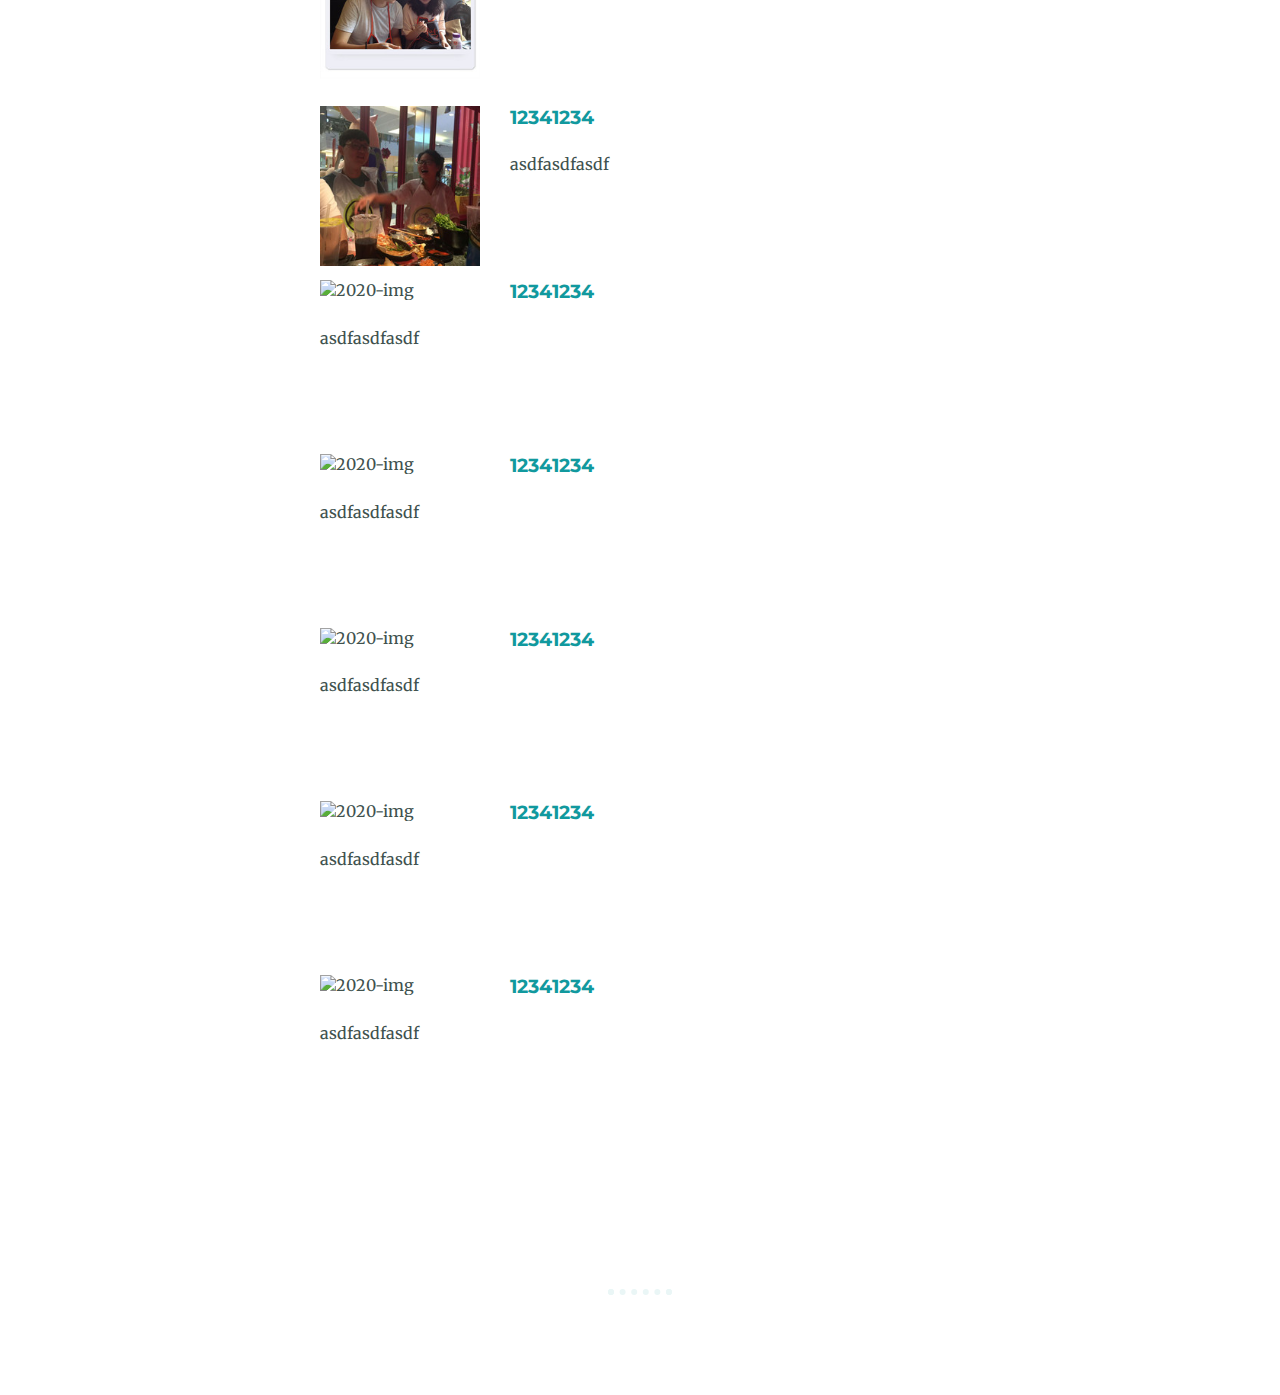
==== commit 4dbd4281: "Update photo.html" ====
--- a/photo.html
+++ b/photo.html
@@ -82,7 +82,7 @@
         </div>
 
         <div class="skill-row">
-          <img class="code-img" src="images/10.jpg" alt="2020-img">
+          <img class="code-img" src="images/10.JPG" alt="2020-img">
           <h3>12341234</h3>
           <p>asdfasdfasdf</p>
         </div>
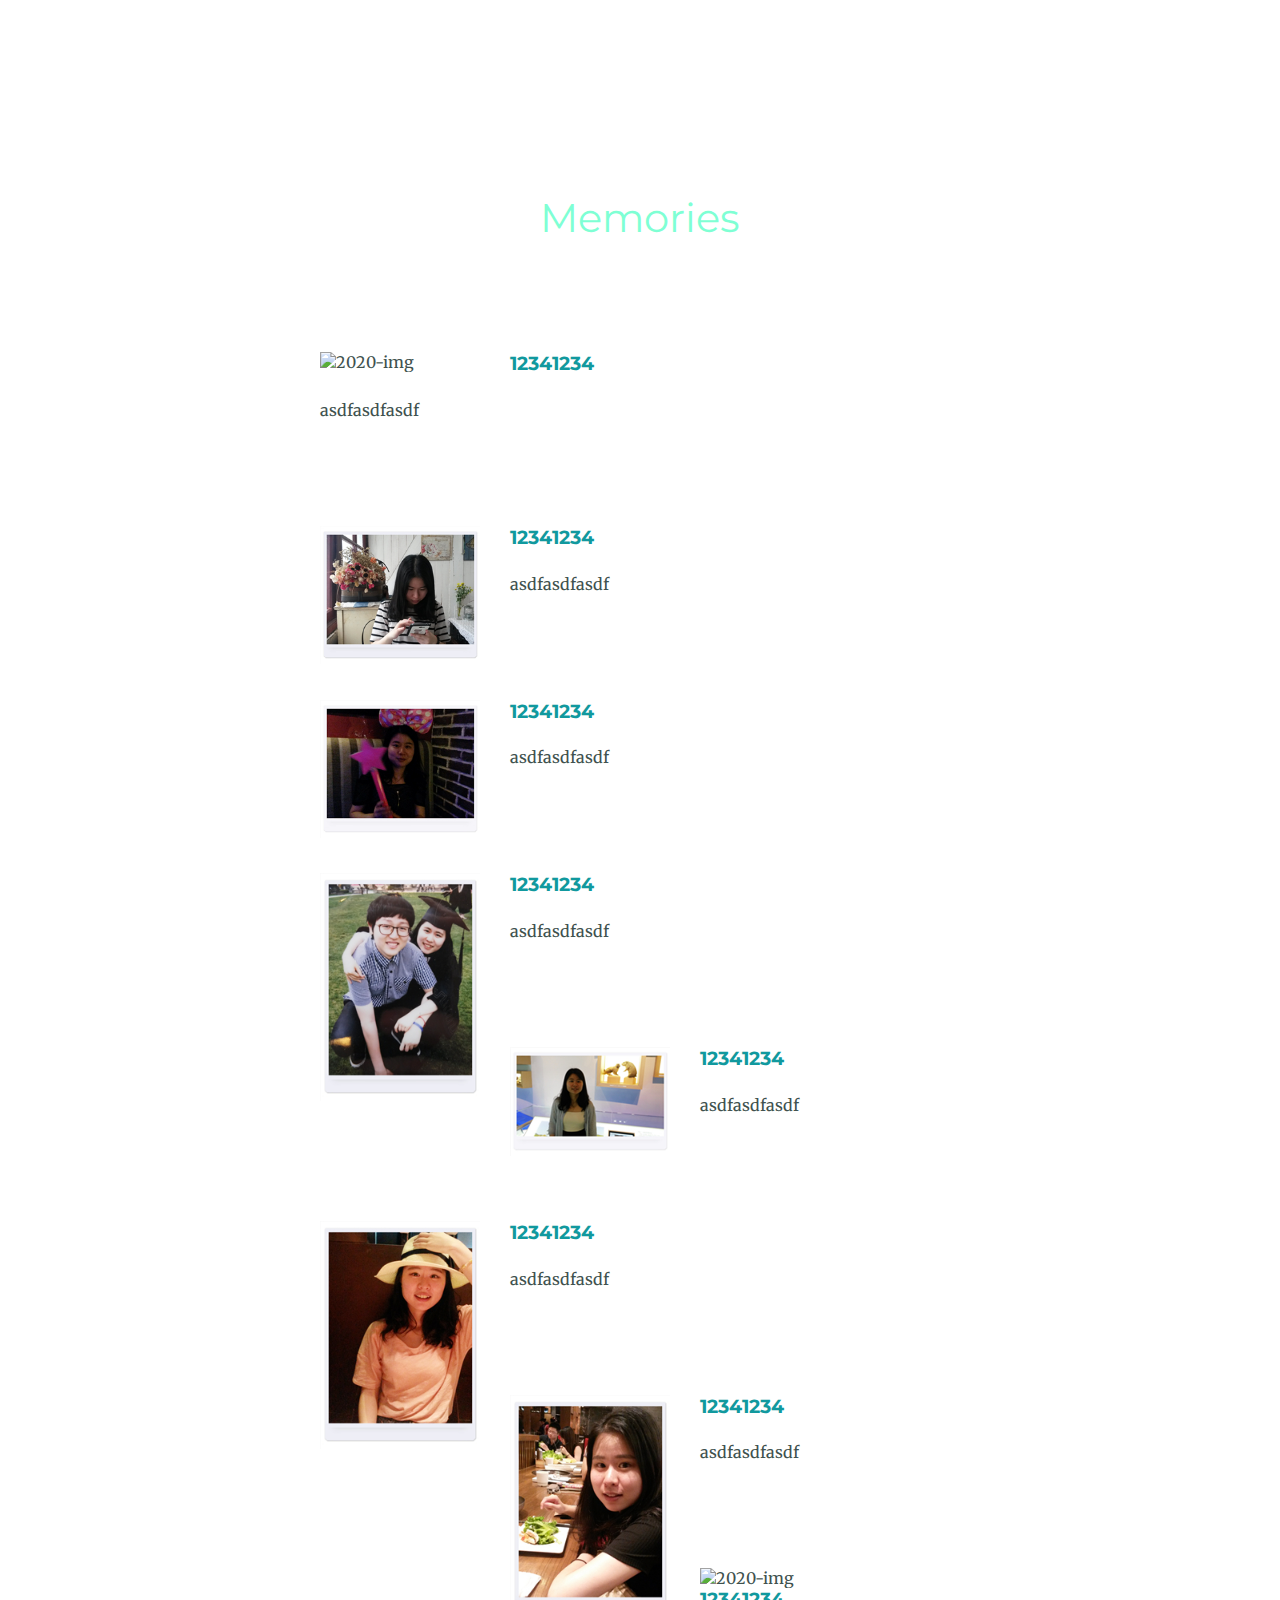
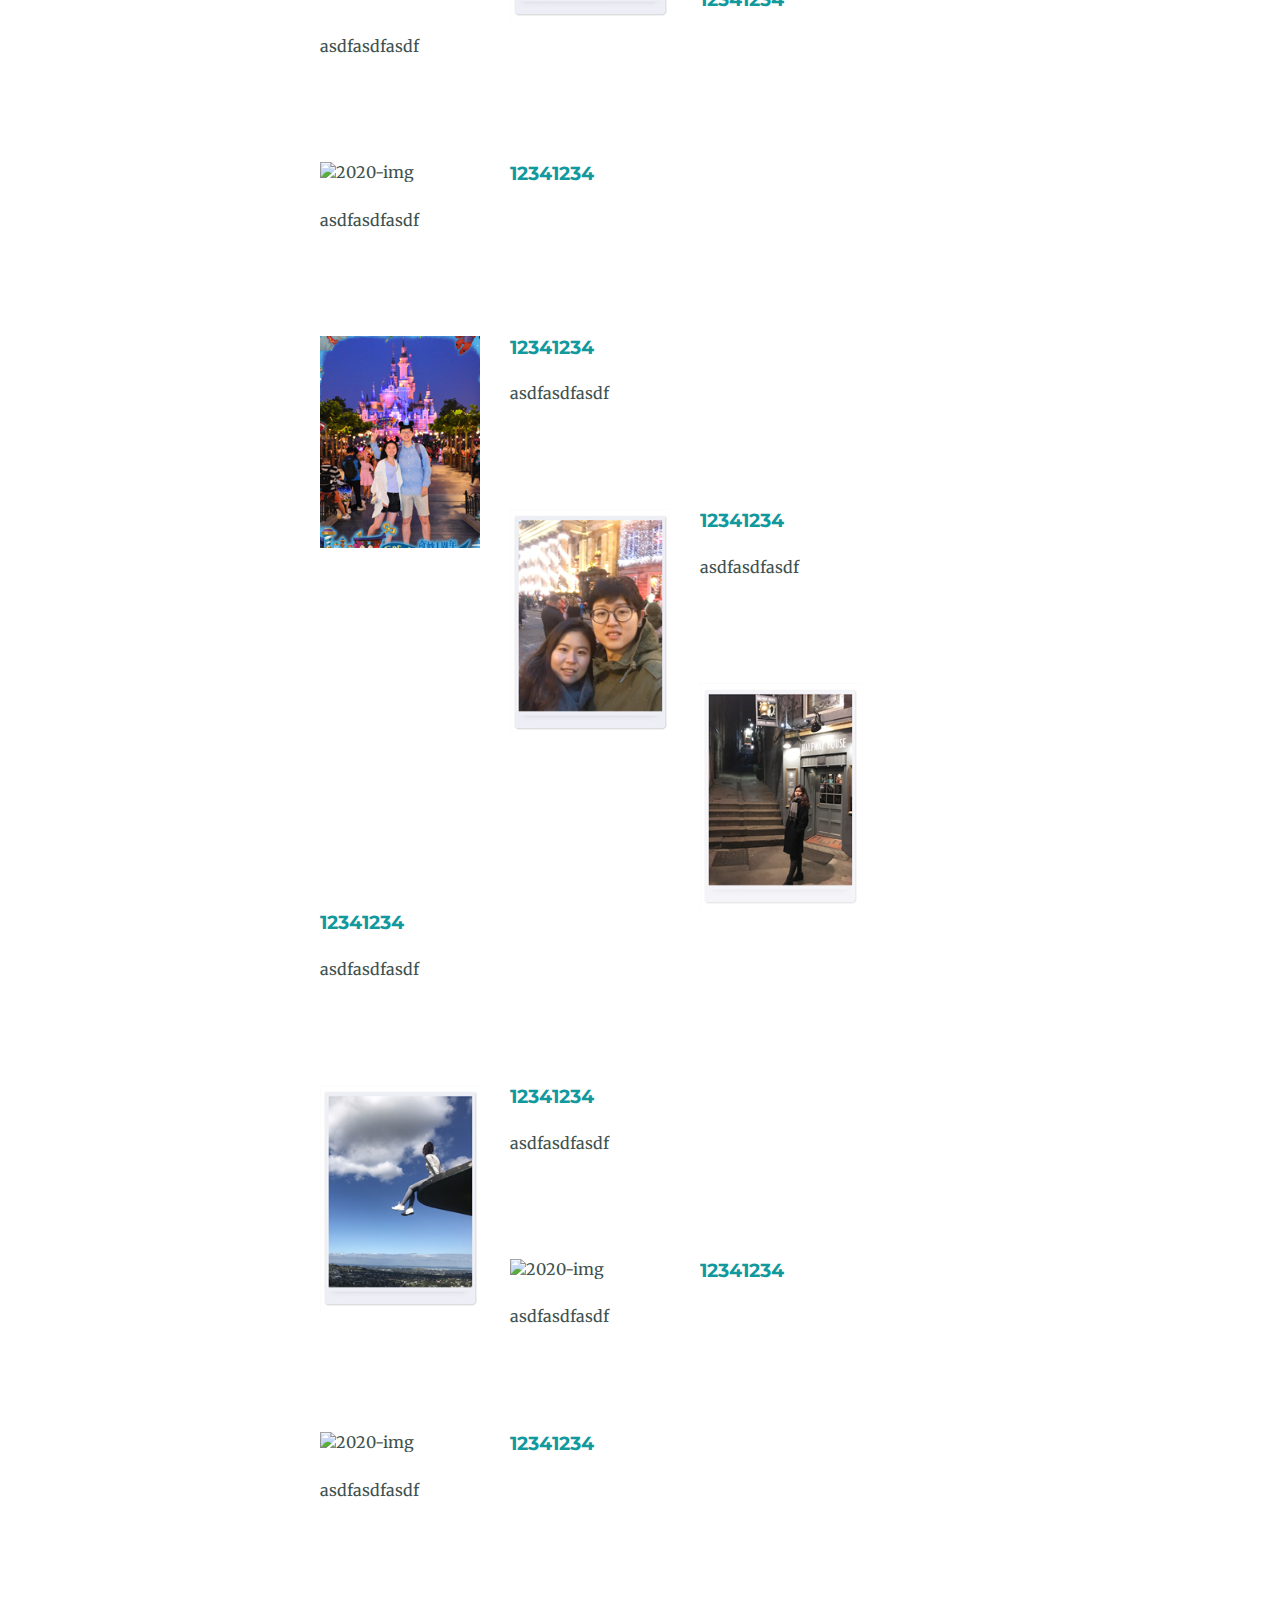
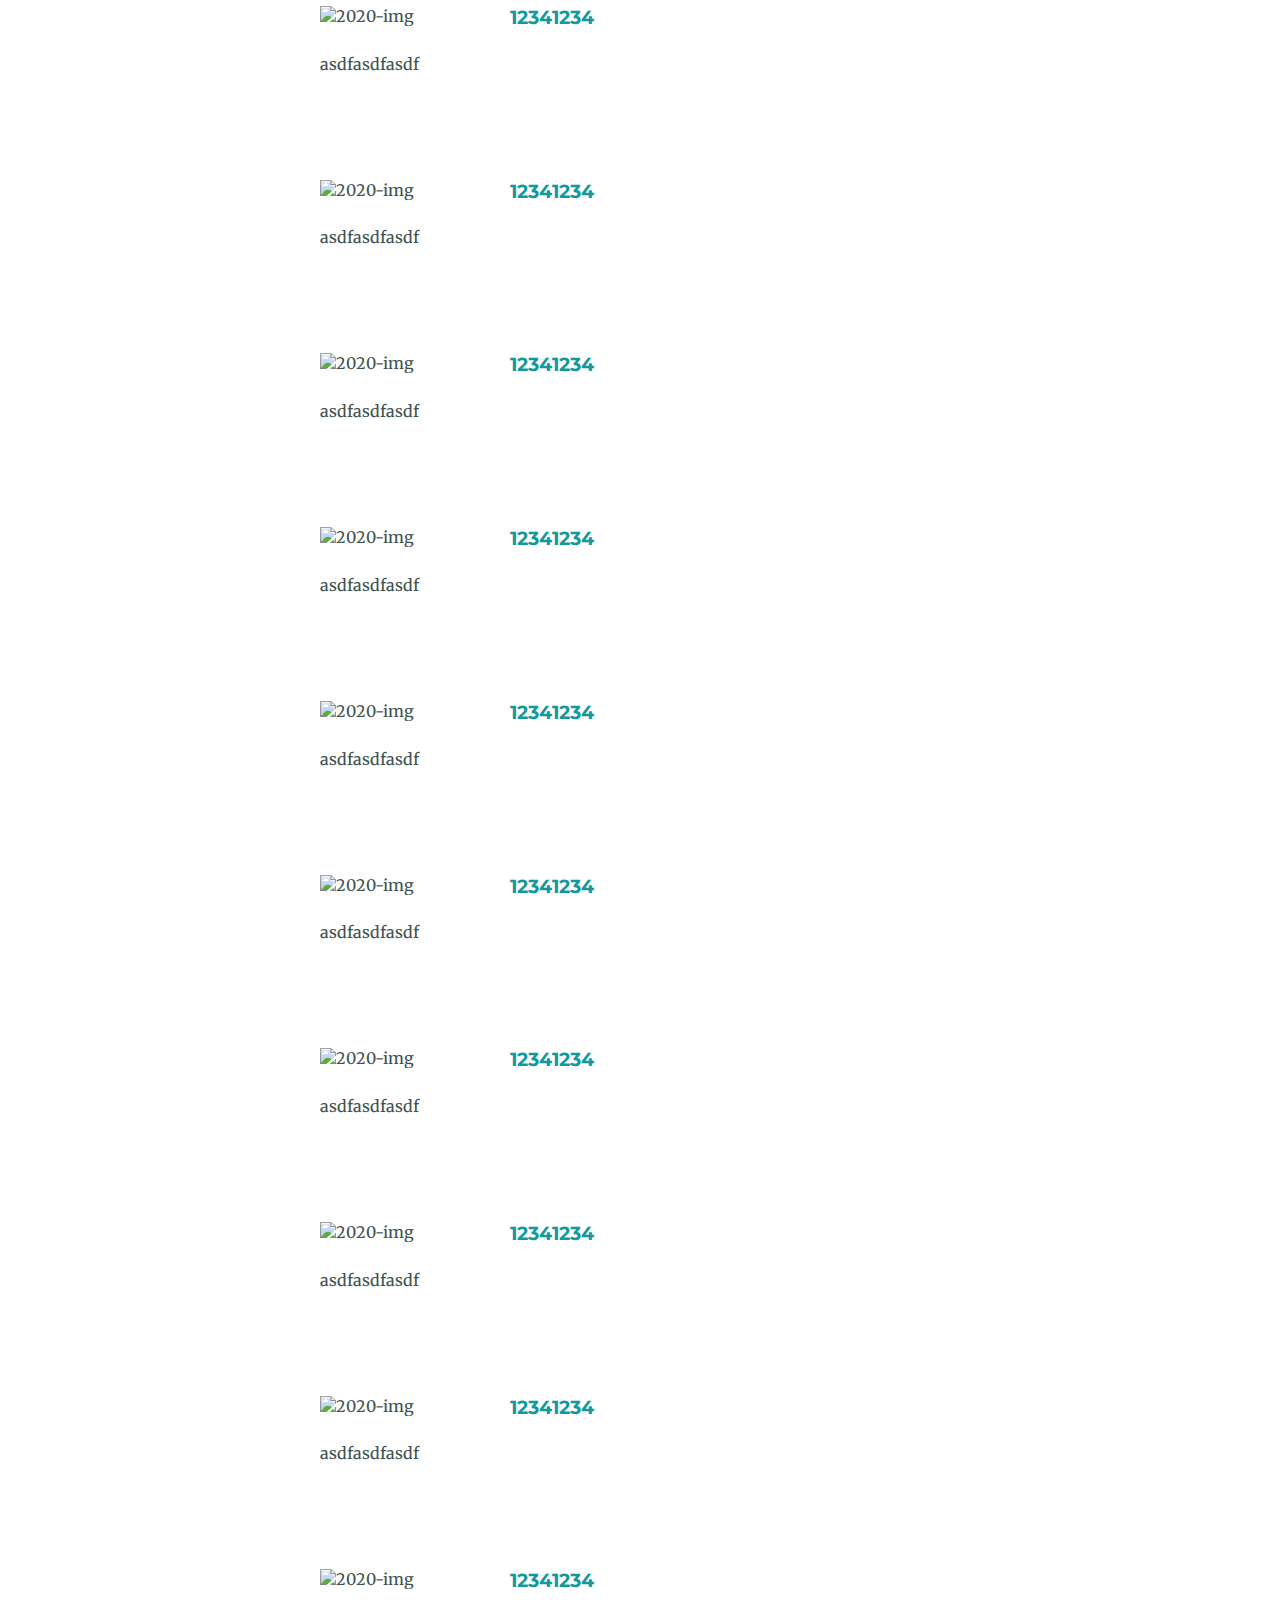
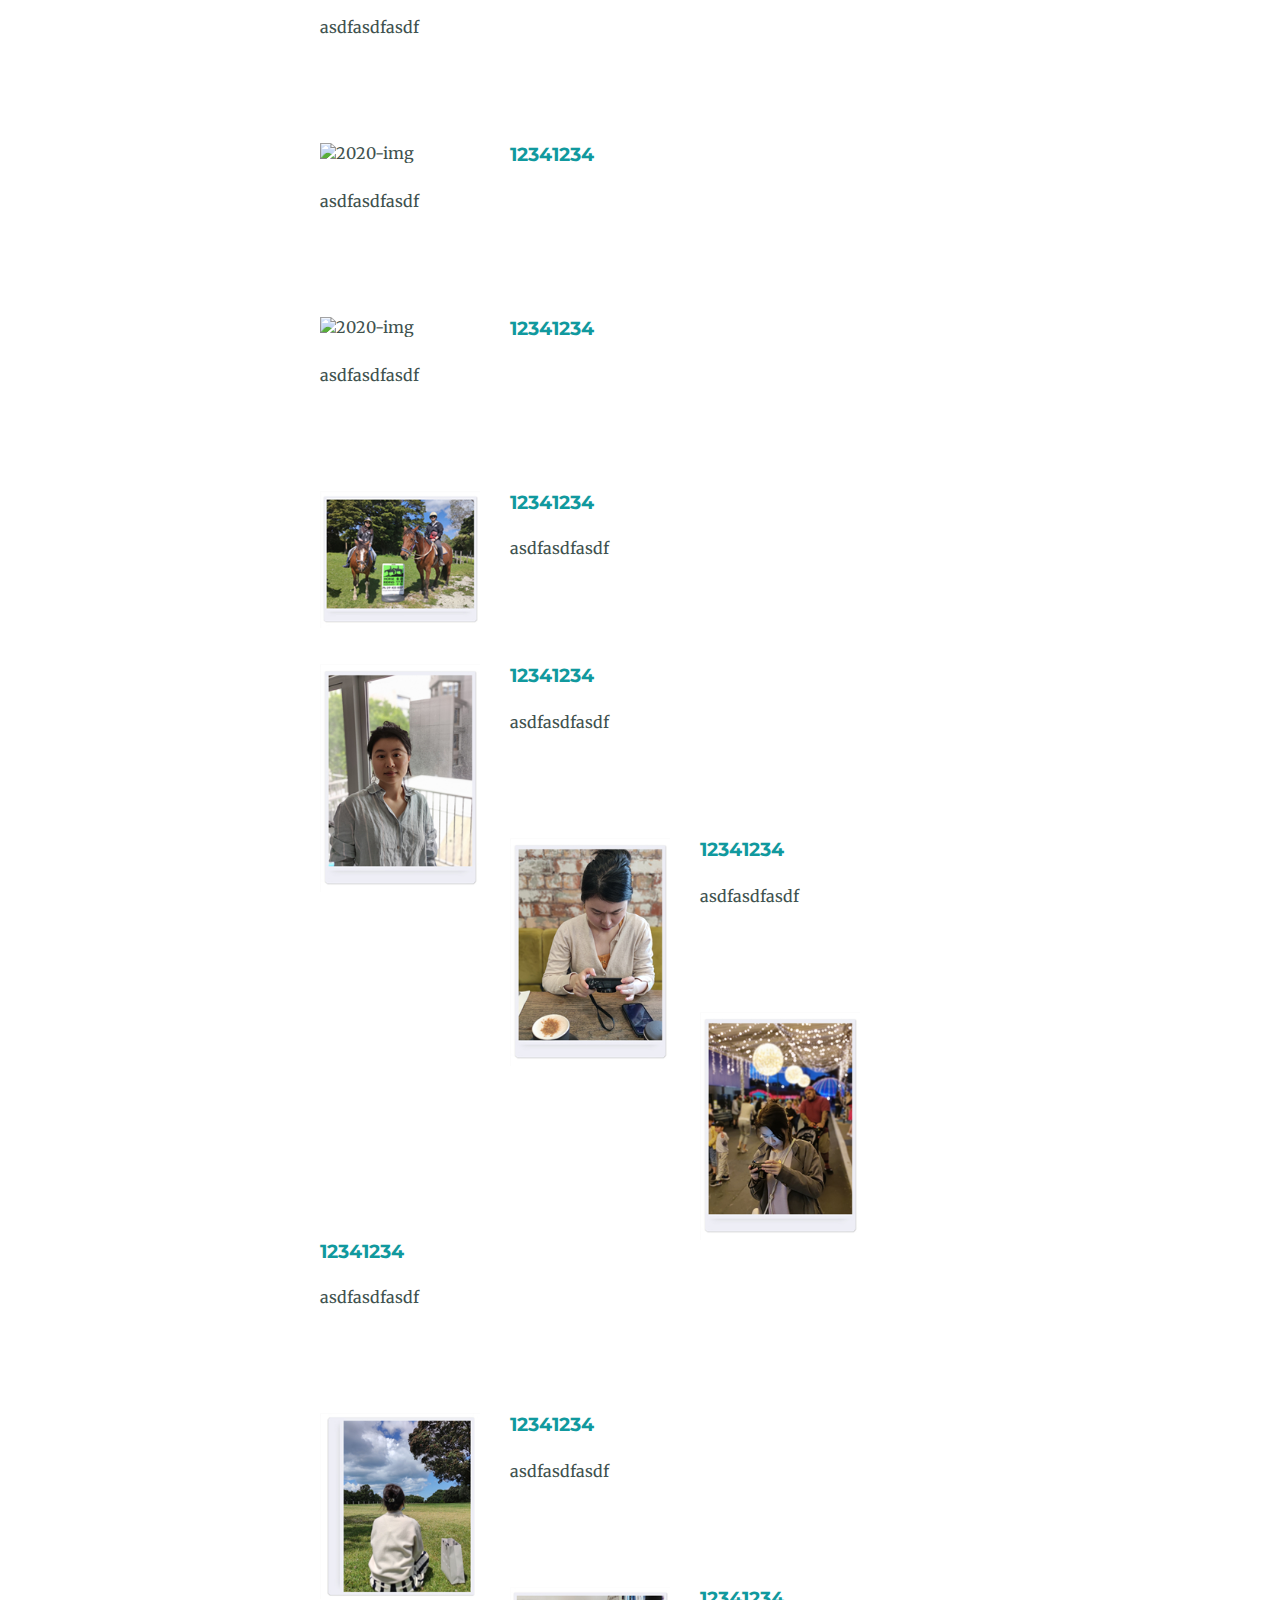
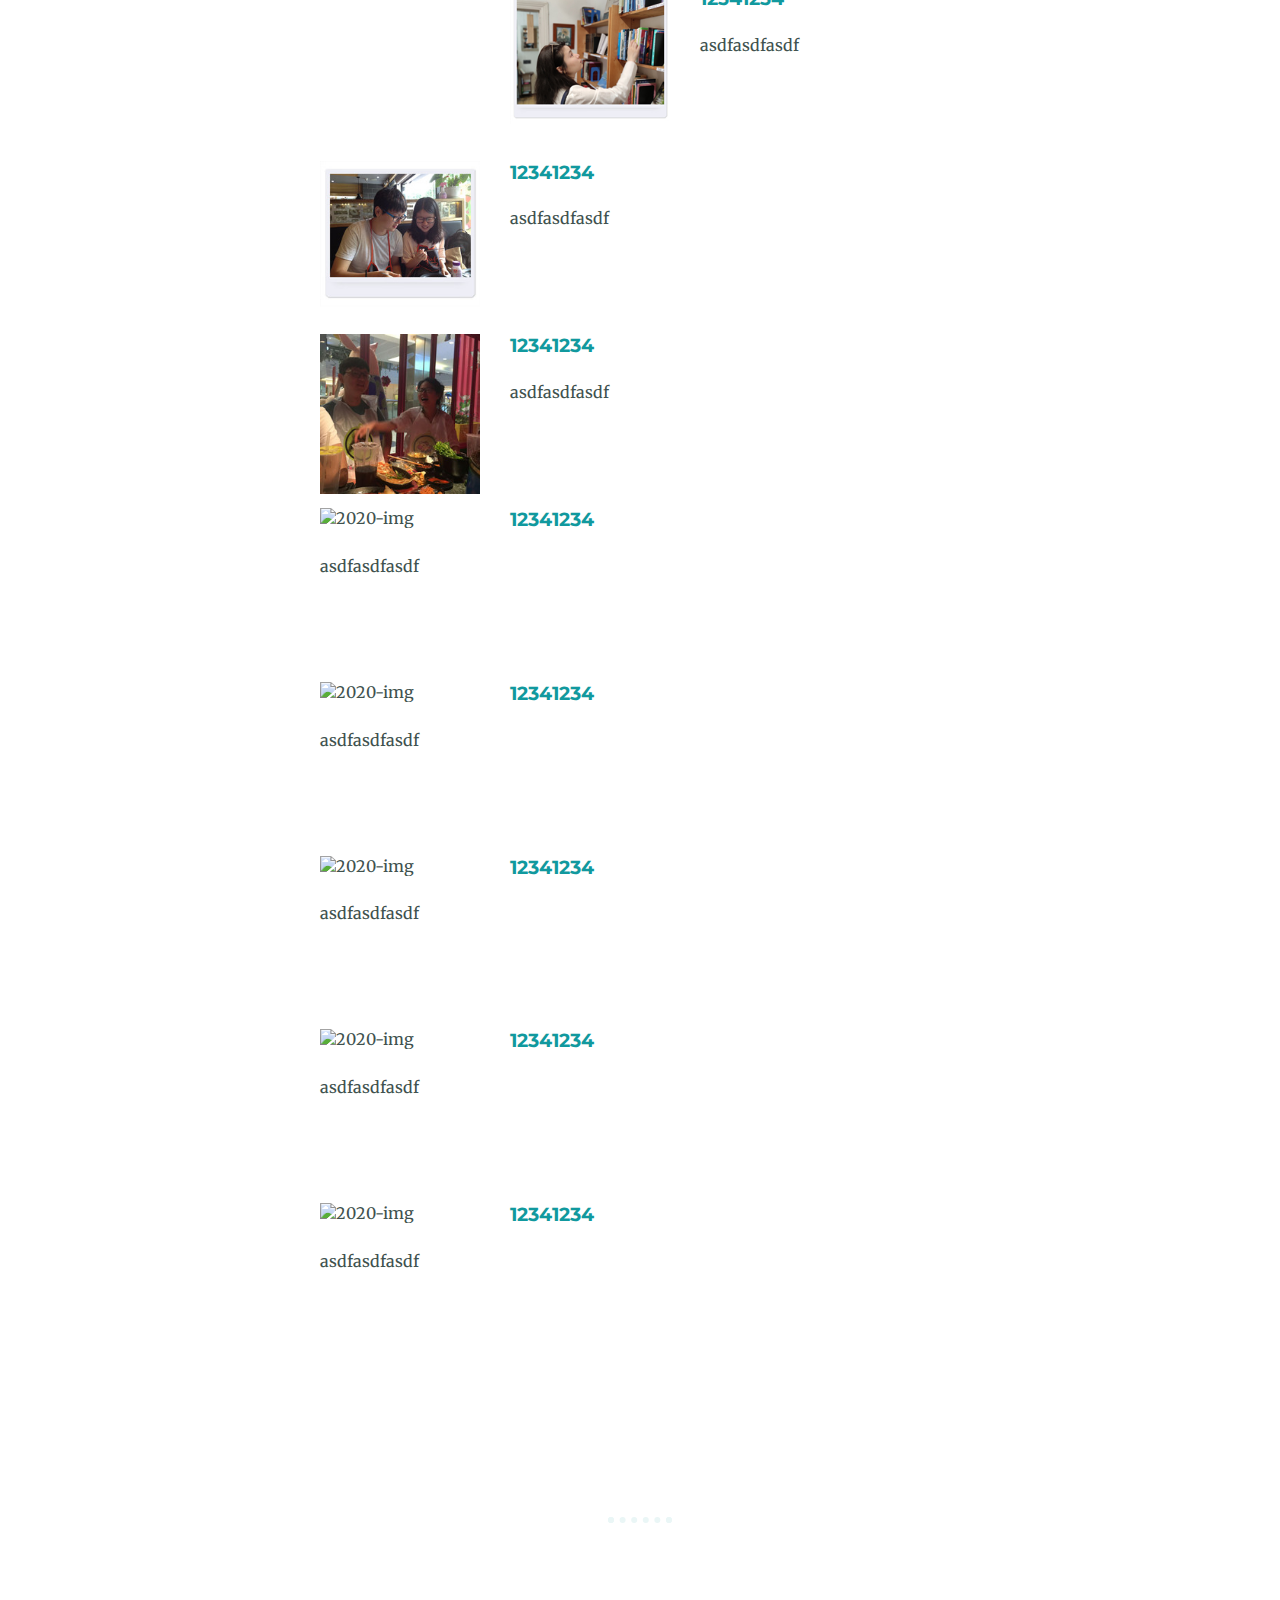
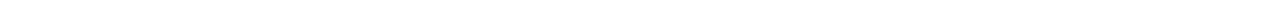
==== commit 718d74e5: "Update photo.html" ====
--- a/photo.html
+++ b/photo.html
@@ -88,13 +88,13 @@
         </div>
 
         <div class="skill-row">
-          <img class="code-img" src="images/11.jpg" alt="2020-img">
-          <h3>12341234</h3>
-          <p>asdfasdfasdf</p>
-        </div>
-
-        <div class="skill-row">
-          <img class="code-img" src="images/12.jpg" alt="2020-img">
+          <img class="code-img" src="images/11.JPG" alt="2020-img">
+          <h3>12341234</h3>
+          <p>asdfasdfasdf</p>
+        </div>
+
+        <div class="skill-row">
+          <img class="code-img" src="images/12.JPG" alt="2020-img">
           <h3>12341234</h3>
           <p>asdfasdfasdf</p>
         </div>
